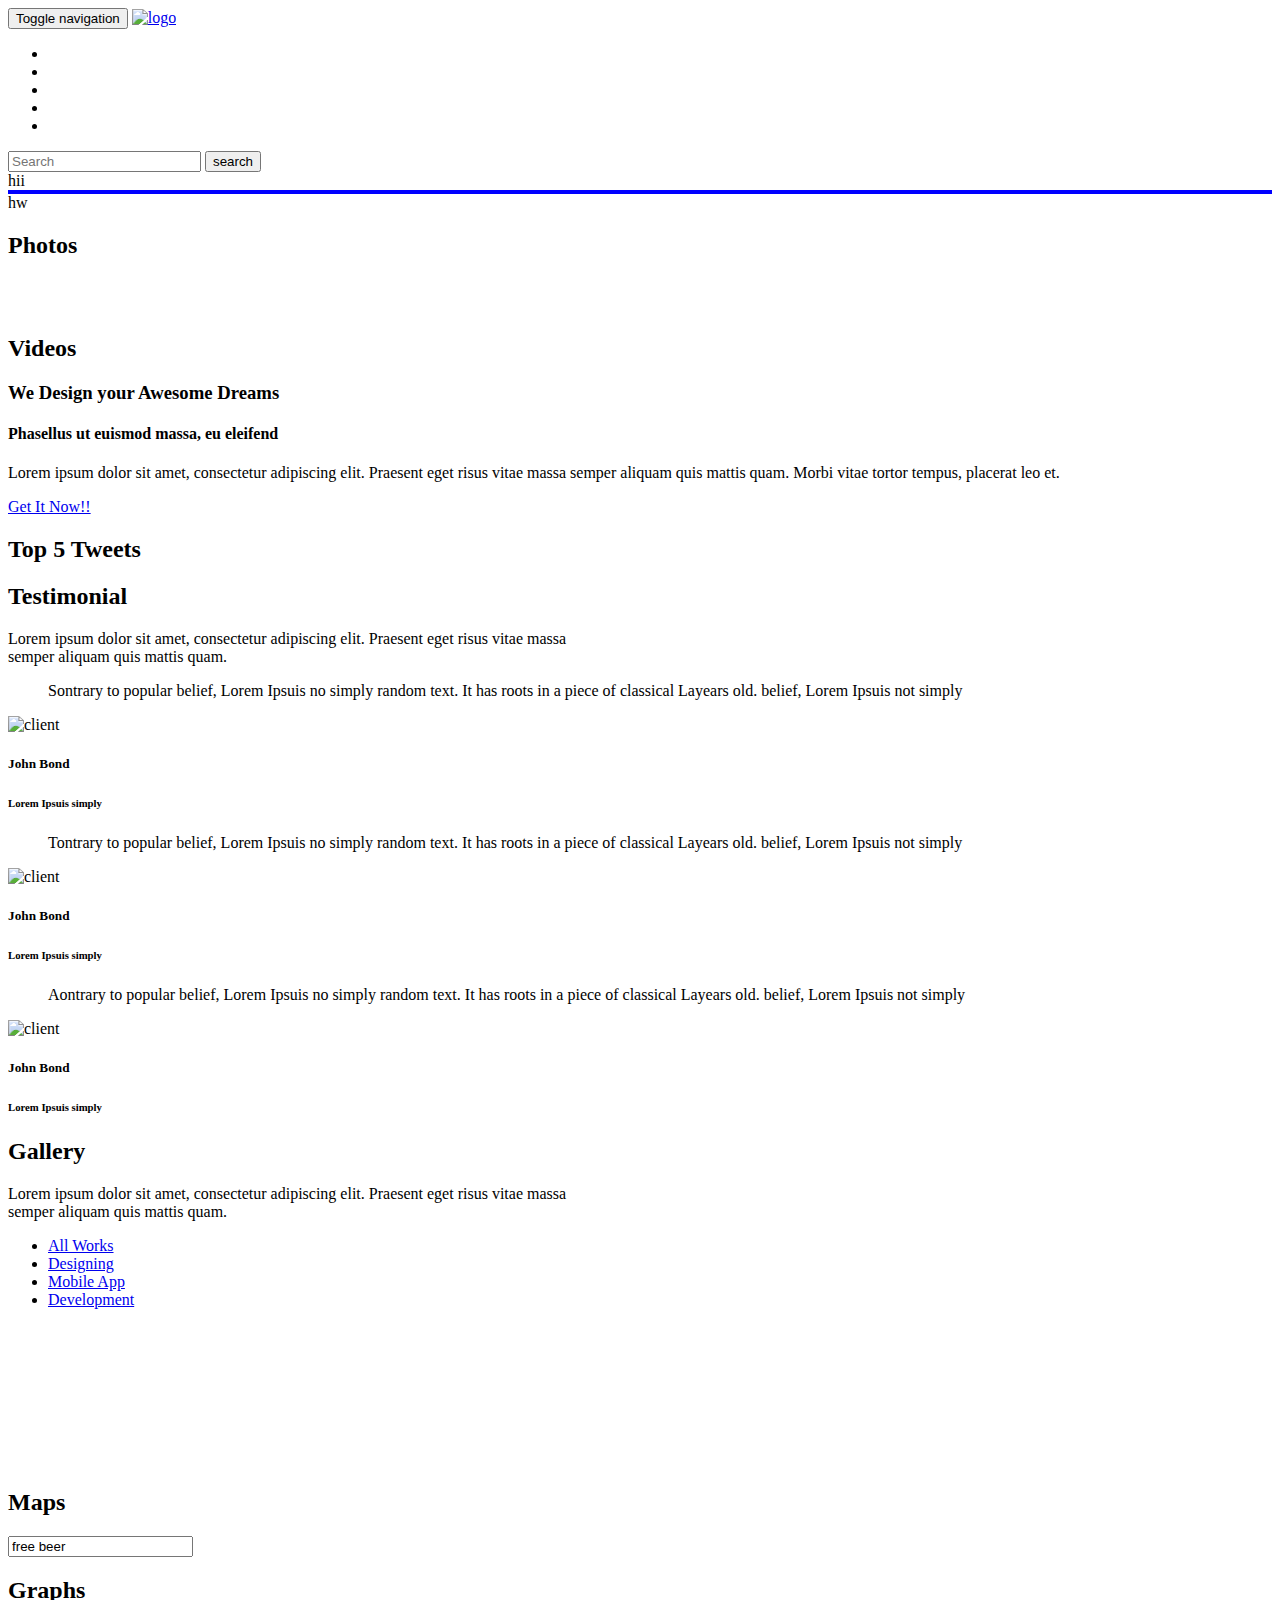
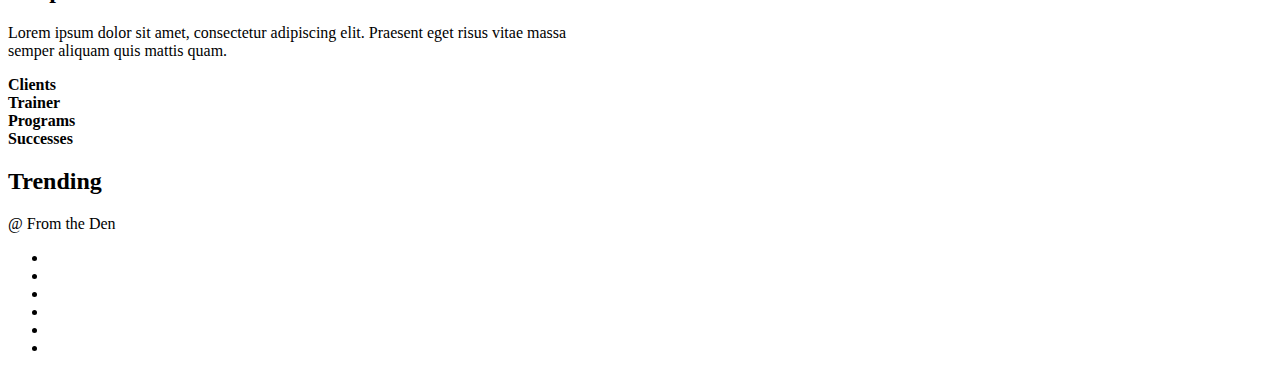
==== WebContent/index.html @ 1e772637 "stable 1" ====
<!DOCTYPE html>
<html lang="en">
<head>
    <meta charset="utf-8">
    <meta name="viewport" content="width=device-width, initial-scale=1.0">
    <meta name="description" content="">
    <meta name="author" content="webthemez">
    <title>Twitter Hash Tag</title>
	<!-- core CSS -->
    <link href="css/bootstrap.min.css" rel="stylesheet">
    <link href="css/font-awesome.min.css" rel="stylesheet">
    <link href="css/animate.min.css" rel="stylesheet"> 
    <link href="css/prettyPhoto.css" rel="stylesheet">
    <link href="css/styles.css" rel="stylesheet"> 
	
        <link rel="stylesheet" type="text/css" href="css/slider-style.css" />
        <link rel="stylesheet" type="text/css" href="css/slider-custom.css" />
		<script type="text/javascript" src="js/modernizr.custom.79639.js"></script>
<script src="//jashkenas.github.io/underscore/underscore-min.js"></script>
  <script src="//jashkenas.github.io/backbone/backbone-min.js"></script>
  <script src="//code.jquery.com/jquery-1.9.1.min.js"></script>
  <script src="//cdn.rawgit.com/MassRelevance/massrel-js/1.7.2/massrel.min.js"></script>
  <script type="text/javascript" src="https://maps.googleapis.com/maps/api/js?key="></script> 
  <script type="text/javascript" src="js/Home.js"></script>
<script type="text/javascript" src="js/jquery.js"></script>    
    <link rel="shortcut icon" href="images/ico/favicon.ico"> 
    <!-- <script>
    function initialize() {
      var mapOptions = {
        // US
        center: { lat: 34.397, lng: -100.644},
        zoom: 4
      };
      var map = new google.maps.Map(document.getElementById('map-canvas'), mapOptions);

      var markers = []
      function plotEntities(entities) {
        // remove entities that have already been plotted
        _.each(markers, function(marker) {
          marker.setMap(null);
        });
        
        _.each(entities, function(entity) {
          var coords = entity.coordinates;
            
          if(!coords) {
            return;
          }
          var marker = createMarker(entity.raw.text, coords);
          
          // save every marker so we can remove them later
          // when we plot another set of enitites
          markers.push(marker);      
        });
      }
      
      function createMarker(text, coords) {
        var point = new google.maps.LatLng(coords[0], coords[1]);
        var marker = new google.maps.Marker({
            position: point,
            map: map,
            title: text
        });
        return marker;
      }

      function mapBounds() {
        var bounds = map.getBounds();
        var sw = bounds.getSouthWest();
        var ne = bounds.getNorthEast();
        
        return [sw.lat(), sw.lng(), ne.lat(), ne.lng()];
      }
      
      var $form = $('form');
      var $q = $('#q');
      var client = new massrel.Search();
      
      var Query = Backbone.Model.extend({
        search: function(fn) {
          var bounds = this.get('bounds');
          var boundsValue = bounds ? bounds.join(' ') : '';
          client.fetch({
            q: this.get('q'),
            filters: {
              start: '-1d',
              finish: '0',
              bounds: boundsValue
            },
            views: {
              entities: {
                limit: 100,
                coordinates: true,
                sort: 'retweet_count desc'
              }
            }
          }, fn, function() {
            // error
          });
        }
      });

      var query = new Query();
      query.on('change', _.debounce(function(model, options) {
        query.search(function(results) {
          plotEntities(results.views.entities.data);
        });
        
        var bounds = query.get('bounds');
      }, 250));

      $form.submit(function(e) {
        query.set('q', $q.val());
        e.preventDefault();
      });
      
      google.maps.event.addListener(map, 'bounds_changed', function() {        
        query.set('bounds', mapBounds());
      });
      
      query.set('q', $q.val());
      query.set('bounds', mapBounds());
    }
    
    google.maps.event.addDomListener(window, 'load', initialize);
  </script> -->
</head> 

<body id="home">
    <header id="header">
        <nav id="main-nav" class="navbar navbar-default navbar-fixed-top" role="banner">
            <div class="container">
                <div class="navbar-header">
                    <button type="button" class="navbar-toggle" data-toggle="collapse" data-target=".navbar-collapse">
                        <span class="sr-only">Toggle navigation</span>
                        <span class="icon-bar"></span>
                        <span class="icon-bar"></span>
                        <span class="icon-bar"></span>
                    </button>
                    <a class="navbar-brand" href="index.html"><img src="images/logo.png" alt="logo" height="60" width="50"></a>
                </div>
				<div>
                <div class="collapse navbar-collapse navbar-right">
                    <ul class="nav navbar-nav">
                        <li class="scroll active"><a href="#home"><i class="fa fa-twitter"></i></a></li>  
                        <li class="scroll"><a href="#services"><i class="fa fa-camera-retro"></i></a></li>
                        <li class="scroll"><a href="#about"><i class="fa fa-video-camera"></i></a></li>
						<li class="scroll"><a href="#pricing"><i class="fa fa-map-marker"></i></a></li>
                        <li class="scroll"><a href="#contact-us"><i class="fa fa-line-chart"></i></a></li>                        
                    </ul>
                </div>
                <div id="tfheader collapse navbar-collapse navbar-right">
		        <input type="text" placeholder="Search" class="tftextinput" name="q" size="21" maxlength="120">
		        <input type="submit" onclick="searchTweets()" value="search" class="tfbutton">
	<div class="tfclear"></div>
	</div></div>
            </div><!--/.container-->
        </nav><!--/nav-->
    </header><!--/header-->

    <section class="demo-2">
				<div class="row">
				<div class="col-md-2">hii</div>
				<div class="col-md-8" id="data" style="border: 2px solid blue"></div>
				<div class="col-md-2">hw</div>
				</div>

				

    </section><!--/#main-slider-->

 <section id="services" >
        <div class="container">

            <div class="section-header">
                <h2 class="section-title wow fadeInDown">Photos</h2>
                            </div>

            <div class="row">
        
            <div class="portfolio-items">
                <div class="portfolio-item designing">
                    <div class="portfolio-item-inner">
                        <img class="img-responsive" src="images/portfolio/01.jpg" alt="">
                        <div class="portfolio-info"> 
                            <a class="preview" href="images/portfolio/01.jpg" rel="prettyPhoto"><i class="fa fa-search"></i></a>
                        </div>
                    </div>
                </div>
                
                <div class="portfolio-item designing">
                    <div class="portfolio-item-inner">
                        <img class="img-responsive" src="images/portfolio/01.jpg" alt="">
                        <div class="portfolio-info"> 
                            <a class="preview" href="images/portfolio/01.jpg" rel="prettyPhoto"><i class="fa fa-search"></i></a>
                        </div>
                    </div>
                </div>
            </div> 
            </div>  
        </div><!--/.container-->
    </section><!--/#services-->

  
 <section id="about">
        <div class="container">

            <div class="section-header">
                <h2 class="section-title wow fadeInDown">Videos</h2>
                            </div>

           </div>
    </section><!--/#about-->
<section id="hero-action-section" class="hero-action-section">
		<!-- .Container -->
		<div class="container ow-section">
			<h3 class="hero-action-subtitle">We Design your Awesome Dreams</h3>
			<h4 class="hero-action-title">Phasellus ut euismod massa, eu eleifend</h4>
			<p class="hero-action-description">Lorem ipsum dolor sit amet, consectetur adipiscing elit. Praesent eget risus vitae massa semper aliquam quis mattis quam. Morbi vitae tortor tempus, placerat leo et.
			</p>
			<p><a href="#" class="get-started">Get It Now!!</a></p>
		</div><!-- /.Container -->
	</section>
     <section id="our-team">
        <div class="container">
            <div class="section-header">
                <h2 class="section-title wow fadeInDown">
Top 5 Tweets
</h2>
            </div>
			
			 	
            

        </div>
    </section><!--/#our-team-->
   <section class="testimonial-area" id="testimonial">
			<div class="container">
				<div class="section-header">
                <h2 class="section-title wow fadeInDown">Testimonial</h2>
                <p class="wow fadeInDown">Lorem ipsum dolor sit amet, consectetur adipiscing elit. Praesent eget risus vitae massa <br> semper aliquam quis mattis quam.</p>
            </div>
				<div class="row">
					<div class="col-md-4">
						<div class="single-testimonial animate_fade_in" style="opacity: 1; right: 0px;">
							<div class="row">
								<div class="col-xs-12">
									<blockquote>Sontrary to popular belief, Lorem Ipsuis no simply random text. It has roots in a piece of classical Layears old. belief, Lorem Ipsuis not simply</blockquote>
								</div>
							</div>
							<div class="row">
								<div class="col-xs-3">
									<img src="images/pic1.jpg" alt="client">
								</div>
								<div class="col-xs-9 half-gutter">
									<h5>John Bond</h5>
									<h6>Lorem Ipsuis simply</h6>
								</div>
							</div>
						</div>
					</div>
					<div class="col-md-4">
						<div class="single-testimonial animate_fade_in" style="opacity: 1; right: 0px;">
							<div class="row">
								<div class="col-xs-12">
									<blockquote>Tontrary to popular belief, Lorem Ipsuis no simply random text. It has roots in a piece of classical Layears old. belief, Lorem Ipsuis not simply</blockquote>
								</div>
							</div>
							<div class="row">
								<div class="col-xs-3">
									<img src="images/pic2.jpg" alt="client">
								</div>
								<div class="col-xs-9 half-gutter">
									<h5>John Bond</h5>
									<h6>Lorem Ipsuis simply</h6>
								</div>
							</div>
						</div>
					</div>
					<div class="col-md-4">
						<div class="single-testimonial animate_fade_in" style="opacity: 1; right: 0px;">
							<div class="row">
								<div class="col-xs-12">
									<blockquote>Aontrary to popular belief, Lorem Ipsuis no simply random text. It has roots in a piece of classical Layears old. belief, Lorem Ipsuis not simply</blockquote>
								</div>
							</div>
							<div class="row">
								<div class="col-xs-3">
									<img src="images/pic1.jpg" alt="client">
								</div>
								<div class="col-xs-9 half-gutter">
									<h5>John Bond</h5>
									<h6>Lorem Ipsuis simply</h6>
								</div>
							</div>
						</div>
					</div>
				</div>
			</div>
		</section>
   
  <section id="portfolio">
        <div class="container">
            <div class="section-header">
                <h2 class="section-title wow fadeInDown">Gallery</h2>
                <p class="wow fadeInDown">Lorem ipsum dolor sit amet, consectetur adipiscing elit. Praesent eget risus vitae massa <br> semper aliquam quis mattis quam.</p>
            </div>

            <div class="text-center">
                <ul class="portfolio-filter">
                    <li><a class="active" href="#" data-filter="*">All Works</a></li>
                    <li><a href="#" data-filter=".designing">Designing</a></li>
                    <li><a href="#" data-filter=".mobile">Mobile App</a></li>
                    <li><a href="#" data-filter=".development">Development</a></li>
                </ul><!--/#portfolio-filter-->
            </div>

            <div class="portfolio-items">
                <div class="portfolio-item designing">
                    <div class="portfolio-item-inner">
                        <img class="img-responsive" src="images/portfolio/01.jpg" alt="">
                        <div class="portfolio-info"> 
                            <a class="preview" href="images/portfolio/01.jpg" rel="prettyPhoto"><i class="fa fa-search"></i></a>
                        </div>
                    </div>
                </div><!--/.portfolio-item-->

                <div class="portfolio-item mobile development">
                    <div class="portfolio-item-inner">
                        <img class="img-responsive" src="images/portfolio/02.jpg" alt="">
                        <div class="portfolio-info"> 
                            <a class="preview" href="images/portfolio/02.jpg" rel="prettyPhoto"><i class="fa fa-search"></i></a>
                        </div>
                    </div>
                </div><!--/.portfolio-item-->

                <div class="portfolio-item designing">
                    <div class="portfolio-item-inner">
                        <img class="img-responsive" src="images/portfolio/03.jpg" alt="">
                        <div class="portfolio-info"> 
                            <a class="preview" href="images/portfolio/03.jpg" rel="prettyPhoto"><i class="fa fa-search"></i></a>
                        </div>
                    </div>
                </div><!--/.portfolio-item-->

                <div class="portfolio-item mobile">
                    <div class="portfolio-item-inner">
                        <img class="img-responsive" src="images/portfolio/04.jpg" alt="">
                        <div class="portfolio-info"> 
                            <a class="preview" href="images/portfolio/04.jpg" rel="prettyPhoto"><i class="fa fa-search"></i></a>
                        </div>
                    </div>
                </div><!--/.portfolio-item-->

                <div class="portfolio-item designing development">
                    <div class="portfolio-item-inner">
                        <img class="img-responsive" src="images/portfolio/05.jpg" alt="">
                        <div class="portfolio-info"> 
                            <a class="preview" href="images/portfolio/05.jpg" rel="prettyPhoto"><i class="fa fa-search"></i></a>
                        </div>
                    </div>
                </div><!--/.portfolio-item-->

                <div class="portfolio-item mobile">
                    <div class="portfolio-item-inner">
                        <img class="img-responsive" src="images/portfolio/06.jpg" alt="">
                        <div class="portfolio-info"> 
                            <a class="preview" href="images/portfolio/06.jpg" rel="prettyPhoto"><i class="fa fa-search"></i></a>
                        </div>
                    </div>
                </div><!--/.portfolio-item-->

                <div class="portfolio-item designing development">
                    <div class="portfolio-item-inner">
                        <img class="img-responsive" src="images/portfolio/07.jpg" alt="">
                        <div class="portfolio-info"> 
                            <a class="preview" href="images/portfolio/07.jpg" rel="prettyPhoto"><i class="fa fa-search"></i></a>
                        </div>
                    </div>
                </div><!--/.portfolio-item-->

                <div class="portfolio-item mobile">
                    <div class="portfolio-item-inner">
                        <img class="img-responsive" src="images/portfolio/08.jpg" alt="">
                        <div class="portfolio-info"> 
                            <a class="preview" href="images/portfolio/08.jpg" rel="prettyPhoto"><i class="fa fa-search"></i></a>
                        </div>
                    </div>
                </div><!--/.portfolio-item-->
            </div>
        </div><!--/.container-->
    </section><!--/#portfolio-->

    <section id="pricing">
        <div class="container">
            <div class="section-header">
                <h2 class="section-title wow fadeInDown">Maps</h2>
                           </div>
<div id="map-canvas"></div>
  <form class="search">
    <input type="text" id="q" value="free beer">
  </form>
           
        </div>
    </section><!--/#pricing-->
   
   

    <section id="business-stats">
        <div class="container">
            <div class="section-header">
                <h2 class="section-title wow fadeInDown">Graphs</h2>
                <p class="wow fadeInDown">Lorem ipsum dolor sit amet, consectetur adipiscing elit. Praesent eget risus vitae massa <br> semper aliquam quis mattis quam.</p>
            </div>

            <div class="row text-center">
                <div class="col-md-3 col-sm-6 col-xs-12">
                    <div class="wow fadeInUp" data-wow-duration="400ms" data-wow-delay="0ms">
                        <div class="business-stats" data-digit="6850" data-duration="1000"></div>
                        <strong>Clients</strong>
                    </div>
                </div>
                <div class="col-md-3 col-sm-6 col-xs-12">
                    <div class="wow fadeInUp" data-wow-duration="400ms" data-wow-delay="100ms">
                        <div class="business-stats" data-digit="1465" data-duration="1000"></div>
                        <strong>Trainer</strong>
                    </div>
                </div>
                <div class="col-md-3 col-sm-6 col-xs-12">
                    <div class="wow fadeInUp" data-wow-duration="400ms" data-wow-delay="200ms">
                        <div class="business-stats" data-digit="4325" data-duration="1000"></div>
                        <strong>Programs</strong>
                    </div>
                </div>
                <div class="col-md-3 col-sm-6 col-xs-12">
                    <div class="wow fadeInUp" data-wow-duration="400ms" data-wow-delay="300ms">
                        <div class="business-stats" data-digit="2568" data-duration="1000"></div>
                        <strong>Successes</strong>
                    </div>
                </div>
            </div>
        </div>
    </section><!--/#business-stats-->

  
  <section id="contact-us">
        <div class="container">
            <div class="section-header">
                <h2 class="section-title wow fadeInDown">Trending</h2>
                            </div>
        </div>
  
        <div class="container">
            
        </div>   
   </section><!--/#bottom-->

    <footer id="footer">
        <div class="container">
            <div class="row">
                <div class="col-sm-6">
                   <p> @ From the Den</p>
             
                </div>
                <div class="col-sm-6">
                    <ul class="social-icons">
                        <li><a href="#"><i class="fa fa-facebook"></i></a></li>
                        <li><a href="#"><i class="fa fa-twitter"></i></a></li>
                        <li><a href="#"><i class="fa fa-google-plus"></i></a></li>
                        <li><a href="#"><i class="fa fa-linkedin"></i></a></li> 
                        <li><a href="#"><i class="fa fa-youtube"></i></a></li>
                        <li><a href="#"><i class="fa fa-github"></i></a></li>
                    </ul>
                </div>
            </div>
        </div>
    </footer><!--/#footer-->

    <script src="js/jquery.js"></script>
    <script src="js/bootstrap.min.js"></script> 
    <script src="js/mousescroll.js"></script>
    <script src="js/smoothscroll.js"></script>
    <script src="js/jquery.prettyPhoto.js"></script>
    <script src="js/jquery.isotope.min.js"></script>
    <script src="js/jquery.inview.min.js"></script>
    <script src="js/wow.min.js"></script>
	<script type="text/javascript" src="js/jquery.ba-cond.min.js"></script>
    <script type="text/javascript" src="js/jquery.slitslider.js"></script>
	<script type="text/javascript" src="js/slitslider-custom.js"></script>
 <script src="contact/jqBootstrapValidation.js"></script>
<!--  <script src="contact/contact_me.js"></script> -->
    <script src="js/custom-scripts.js"></script>
</body>
</html>
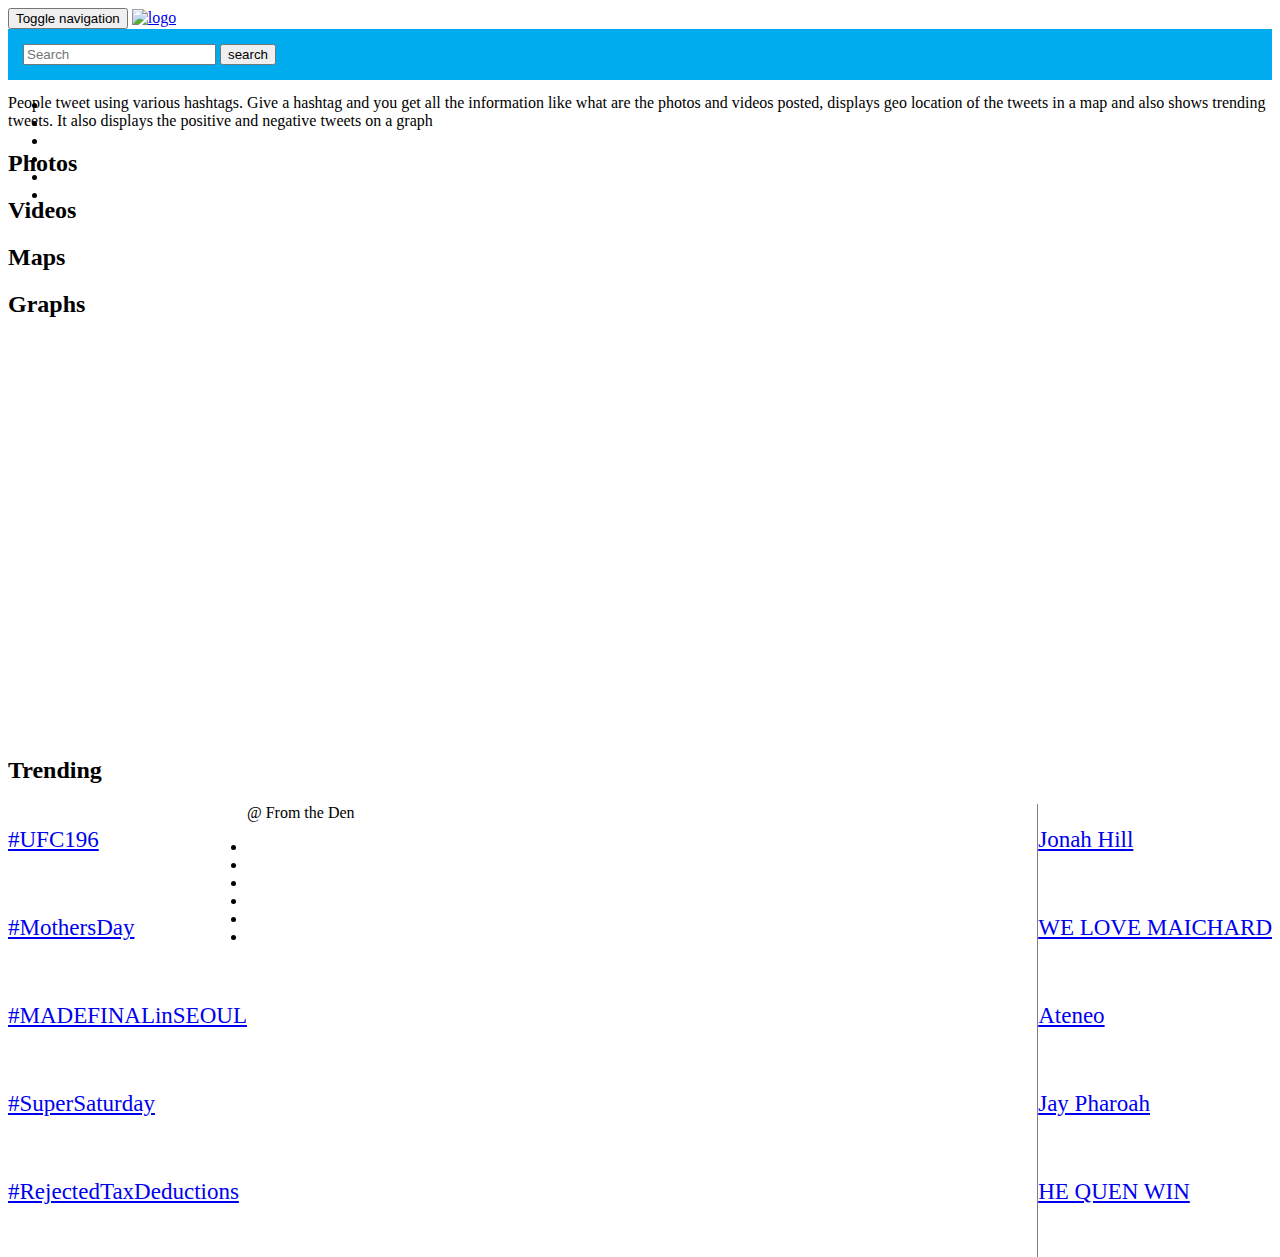
==== commit 329b7c66: "5.15 before replace" ====
--- a/WebContent/index.html
+++ b/WebContent/index.html
@@ -12,157 +12,77 @@
     <link href="css/animate.min.css" rel="stylesheet"> 
     <link href="css/prettyPhoto.css" rel="stylesheet">
     <link href="css/styles.css" rel="stylesheet"> 
-	
+     <script type="text/css" src="css/map.css"></script>  
+     <script src="js/jquery.js"></script>
+    <script src="js/bootstrap.min.js"></script> 
+    <script src="js/mousescroll.js"></script>
+    <script src="js/smoothscroll.js"></script>
+    <script src="js/jquery.prettyPhoto.js"></script>
+    <script src="js/jquery.isotope.min.js"></script>
+    <script src="js/jquery.inview.min.js"></script>
+    <script src="js/wow.min.js"></script>
+	<script type="text/javascript" src="js/jquery.ba-cond.min.js"></script>
+    <script type="text/javascript" src="js/jquery.slitslider.js"></script>
+	<script type="text/javascript" src="js/slitslider-custom.js"></script>
+ <script src="contact/jqBootstrapValidation.js"></script>
+<!--  <script src="contact/contact_me.js"></script> -->
+    <script src="js/custom-scripts.js"></script>
         <link rel="stylesheet" type="text/css" href="css/slider-style.css" />
         <link rel="stylesheet" type="text/css" href="css/slider-custom.css" />
 		<script type="text/javascript" src="js/modernizr.custom.79639.js"></script>
-<script src="//jashkenas.github.io/underscore/underscore-min.js"></script>
-  <script src="//jashkenas.github.io/backbone/backbone-min.js"></script>
-  <script src="//code.jquery.com/jquery-1.9.1.min.js"></script>
-  <script src="//cdn.rawgit.com/MassRelevance/massrel-js/1.7.2/massrel.min.js"></script>
-  <script type="text/javascript" src="https://maps.googleapis.com/maps/api/js?key="></script> 
   <script type="text/javascript" src="js/Home.js"></script>
-<script type="text/javascript" src="js/jquery.js"></script>    
+<script type="text/javascript" src="js/map.js"></script>
+<script type="text/javascript" src="js/jquery.mapple.js"></script>
+<script type="text/javascript" src="js/rapheal-min.js"></script>
+<script type="text/javascript" src="js/usstates.js"></script>
+<script type="text/javascript" src="js/jquery-float-min.js"></script>
+<script type="text/javascript" src="js/jquery-float-pie-min.js"></script>
     <link rel="shortcut icon" href="images/ico/favicon.ico"> 
-    <!-- <script>
-    function initialize() {
-      var mapOptions = {
-        // US
-        center: { lat: 34.397, lng: -100.644},
-        zoom: 4
-      };
-      var map = new google.maps.Map(document.getElementById('map-canvas'), mapOptions);
 
-      var markers = []
-      function plotEntities(entities) {
-        // remove entities that have already been plotted
-        _.each(markers, function(marker) {
-          marker.setMap(null);
-        });
-        
-        _.each(entities, function(entity) {
-          var coords = entity.coordinates;
-            
-          if(!coords) {
-            return;
-          }
-          var marker = createMarker(entity.raw.text, coords);
-          
-          // save every marker so we can remove them later
-          // when we plot another set of enitites
-          markers.push(marker);      
-        });
-      }
-      
-      function createMarker(text, coords) {
-        var point = new google.maps.LatLng(coords[0], coords[1]);
-        var marker = new google.maps.Marker({
-            position: point,
-            map: map,
-            title: text
-        });
-        return marker;
-      }
-
-      function mapBounds() {
-        var bounds = map.getBounds();
-        var sw = bounds.getSouthWest();
-        var ne = bounds.getNorthEast();
-        
-        return [sw.lat(), sw.lng(), ne.lat(), ne.lng()];
-      }
-      
-      var $form = $('form');
-      var $q = $('#q');
-      var client = new massrel.Search();
-      
-      var Query = Backbone.Model.extend({
-        search: function(fn) {
-          var bounds = this.get('bounds');
-          var boundsValue = bounds ? bounds.join(' ') : '';
-          client.fetch({
-            q: this.get('q'),
-            filters: {
-              start: '-1d',
-              finish: '0',
-              bounds: boundsValue
-            },
-            views: {
-              entities: {
-                limit: 100,
-                coordinates: true,
-                sort: 'retweet_count desc'
-              }
-            }
-          }, fn, function() {
-            // error
-          });
-        }
-      });
-
-      var query = new Query();
-      query.on('change', _.debounce(function(model, options) {
-        query.search(function(results) {
-          plotEntities(results.views.entities.data);
-        });
-        
-        var bounds = query.get('bounds');
-      }, 250));
-
-      $form.submit(function(e) {
-        query.set('q', $q.val());
-        e.preventDefault();
-      });
-      
-      google.maps.event.addListener(map, 'bounds_changed', function() {        
-        query.set('bounds', mapBounds());
-      });
-      
-      query.set('q', $q.val());
-      query.set('bounds', mapBounds());
-    }
-    
-    google.maps.event.addDomListener(window, 'load', initialize);
-  </script> -->
 </head> 
 
 <body id="home">
     <header id="header">
-        <nav id="main-nav" class="navbar navbar-default navbar-fixed-top" role="banner">
+        <nav id="main-nav" class="navbar navbar-default navbar-fixed-top" style="height:70px"role="banner">
             <div class="container">
-                <div class="navbar-header">
+                <div class="navbar-header col-md-3">
                     <button type="button" class="navbar-toggle" data-toggle="collapse" data-target=".navbar-collapse">
                         <span class="sr-only">Toggle navigation</span>
                         <span class="icon-bar"></span>
                         <span class="icon-bar"></span>
                         <span class="icon-bar"></span>
                     </button>
-                    <a class="navbar-brand" href="index.html"><img src="images/logo.png" alt="logo" height="60" width="50"></a>
+                    <a class="navbar-brand" href="index.html"><img src="images/logo.png" alt="logo" height="40" width="90"></a>
                 </div>
-				<div>
-                <div class="collapse navbar-collapse navbar-right">
-                    <ul class="nav navbar-nav">
-                        <li class="scroll active"><a href="#home"><i class="fa fa-twitter"></i></a></li>  
-                        <li class="scroll"><a href="#services"><i class="fa fa-camera-retro"></i></a></li>
-                        <li class="scroll"><a href="#about"><i class="fa fa-video-camera"></i></a></li>
-						<li class="scroll"><a href="#pricing"><i class="fa fa-map-marker"></i></a></li>
-                        <li class="scroll"><a href="#contact-us"><i class="fa fa-line-chart"></i></a></li>                        
-                    </ul>
-                </div>
-                <div id="tfheader collapse navbar-collapse navbar-right">
+				<div class="col-md-9">
+				     <div id="tfheader" class="   navbar-left " style="padding:15px; background-color: #00aced" >
 		        <input type="text" placeholder="Search" class="tftextinput" name="q" size="21" maxlength="120">
 		        <input type="submit" onclick="searchTweets()" value="search" class="tfbutton">
 	<div class="tfclear"></div>
-	</div></div>
+	</div>
+                <div class="collapse navbar-collapse navbar-right">
+                    <ul class="nav navbar-nav">
+                        <li class="scroll active"><a href="#home"><span class="fa fa-twitter fa-2x" ></span></a></li>  
+                        <li class="scroll"><a href="#services"><span class="fa fa-camera-retro fa-2x"></span></a></li>
+                        <li class="scroll"><a href="#about"><span class="fa fa-video-camera fa-2x"></span></a></li>
+						<li class="scroll"><a href="#pricing"><span class="fa fa-map-marker fa-2x"></span></a></li>
+						 <li class="scroll"><a href="#portfolio"><span class="fa fa-pie-chart fa-2x"></span></a></li>
+                        <li class="scroll"><a href="#contact-us"><span class="fa fa-line-chart fa-2x"></span></a></li>                        
+                    </ul>
+                </div>
+           </div>
             </div><!--/.container-->
         </nav><!--/nav-->
     </header><!--/header-->
 
     <section class="demo-2">
+    <div><p>People tweet using various hashtags. Give a hashtag and you get all the information like 
+    what are the photos and videos posted, displays geo location of the tweets in a map and also shows 
+    trending tweets. It also displays the positive and negative tweets on a graph</p></div>
 				<div class="row">
-				<div class="col-md-2">hii</div>
-				<div class="col-md-8" id="data" style="border: 2px solid blue"></div>
-				<div class="col-md-2">hw</div>
+				<div class="col-md-2"></div>
+				<div class="col-md-8" id="data" style="border-left:    1px solid  #00aced;border-right:    1px solid  #00aced"></div>
+				<div class="col-md-2"></div>
 				</div>
 
 				
@@ -170,33 +90,13 @@
     </section><!--/#main-slider-->
 
  <section id="services" >
-        <div class="container">
+        <div  class="container">
 
             <div class="section-header">
                 <h2 class="section-title wow fadeInDown">Photos</h2>
                             </div>
 
-            <div class="row">
-        
-            <div class="portfolio-items">
-                <div class="portfolio-item designing">
-                    <div class="portfolio-item-inner">
-                        <img class="img-responsive" src="images/portfolio/01.jpg" alt="">
-                        <div class="portfolio-info"> 
-                            <a class="preview" href="images/portfolio/01.jpg" rel="prettyPhoto"><i class="fa fa-search"></i></a>
-                        </div>
-                    </div>
-                </div>
-                
-                <div class="portfolio-item designing">
-                    <div class="portfolio-item-inner">
-                        <img class="img-responsive" src="images/portfolio/01.jpg" alt="">
-                        <div class="portfolio-info"> 
-                            <a class="preview" href="images/portfolio/01.jpg" rel="prettyPhoto"><i class="fa fa-search"></i></a>
-                        </div>
-                    </div>
-                </div>
-            </div> 
+            <div id="photos" class="row">
             </div>  
         </div><!--/.container-->
     </section><!--/#services-->
@@ -204,243 +104,36 @@
   
  <section id="about">
         <div class="container">
-
             <div class="section-header">
-                <h2 class="section-title wow fadeInDown">Videos</h2>
+                <h2 class="section-title wow fadeInDown colr">Videos</h2>
                             </div>
 
            </div>
     </section><!--/#about-->
-<section id="hero-action-section" class="hero-action-section">
-		<!-- .Container -->
-		<div class="container ow-section">
-			<h3 class="hero-action-subtitle">We Design your Awesome Dreams</h3>
-			<h4 class="hero-action-title">Phasellus ut euismod massa, eu eleifend</h4>
-			<p class="hero-action-description">Lorem ipsum dolor sit amet, consectetur adipiscing elit. Praesent eget risus vitae massa semper aliquam quis mattis quam. Morbi vitae tortor tempus, placerat leo et.
-			</p>
-			<p><a href="#" class="get-started">Get It Now!!</a></p>
-		</div><!-- /.Container -->
-	</section>
-     <section id="our-team">
-        <div class="container">
-            <div class="section-header">
-                <h2 class="section-title wow fadeInDown">
-Top 5 Tweets
-</h2>
-            </div>
-			
-			 	
-            
 
-        </div>
-    </section><!--/#our-team-->
-   <section class="testimonial-area" id="testimonial">
-			<div class="container">
-				<div class="section-header">
-                <h2 class="section-title wow fadeInDown">Testimonial</h2>
-                <p class="wow fadeInDown">Lorem ipsum dolor sit amet, consectetur adipiscing elit. Praesent eget risus vitae massa <br> semper aliquam quis mattis quam.</p>
-            </div>
-				<div class="row">
-					<div class="col-md-4">
-						<div class="single-testimonial animate_fade_in" style="opacity: 1; right: 0px;">
-							<div class="row">
-								<div class="col-xs-12">
-									<blockquote>Sontrary to popular belief, Lorem Ipsuis no simply random text. It has roots in a piece of classical Layears old. belief, Lorem Ipsuis not simply</blockquote>
-								</div>
-							</div>
-							<div class="row">
-								<div class="col-xs-3">
-									<img src="images/pic1.jpg" alt="client">
-								</div>
-								<div class="col-xs-9 half-gutter">
-									<h5>John Bond</h5>
-									<h6>Lorem Ipsuis simply</h6>
-								</div>
-							</div>
-						</div>
-					</div>
-					<div class="col-md-4">
-						<div class="single-testimonial animate_fade_in" style="opacity: 1; right: 0px;">
-							<div class="row">
-								<div class="col-xs-12">
-									<blockquote>Tontrary to popular belief, Lorem Ipsuis no simply random text. It has roots in a piece of classical Layears old. belief, Lorem Ipsuis not simply</blockquote>
-								</div>
-							</div>
-							<div class="row">
-								<div class="col-xs-3">
-									<img src="images/pic2.jpg" alt="client">
-								</div>
-								<div class="col-xs-9 half-gutter">
-									<h5>John Bond</h5>
-									<h6>Lorem Ipsuis simply</h6>
-								</div>
-							</div>
-						</div>
-					</div>
-					<div class="col-md-4">
-						<div class="single-testimonial animate_fade_in" style="opacity: 1; right: 0px;">
-							<div class="row">
-								<div class="col-xs-12">
-									<blockquote>Aontrary to popular belief, Lorem Ipsuis no simply random text. It has roots in a piece of classical Layears old. belief, Lorem Ipsuis not simply</blockquote>
-								</div>
-							</div>
-							<div class="row">
-								<div class="col-xs-3">
-									<img src="images/pic1.jpg" alt="client">
-								</div>
-								<div class="col-xs-9 half-gutter">
-									<h5>John Bond</h5>
-									<h6>Lorem Ipsuis simply</h6>
-								</div>
-							</div>
-						</div>
-					</div>
-				</div>
-			</div>
-		</section>
-   
-  <section id="portfolio">
-        <div class="container">
-            <div class="section-header">
-                <h2 class="section-title wow fadeInDown">Gallery</h2>
-                <p class="wow fadeInDown">Lorem ipsum dolor sit amet, consectetur adipiscing elit. Praesent eget risus vitae massa <br> semper aliquam quis mattis quam.</p>
-            </div>
-
-            <div class="text-center">
-                <ul class="portfolio-filter">
-                    <li><a class="active" href="#" data-filter="*">All Works</a></li>
-                    <li><a href="#" data-filter=".designing">Designing</a></li>
-                    <li><a href="#" data-filter=".mobile">Mobile App</a></li>
-                    <li><a href="#" data-filter=".development">Development</a></li>
-                </ul><!--/#portfolio-filter-->
-            </div>
-
-            <div class="portfolio-items">
-                <div class="portfolio-item designing">
-                    <div class="portfolio-item-inner">
-                        <img class="img-responsive" src="images/portfolio/01.jpg" alt="">
-                        <div class="portfolio-info"> 
-                            <a class="preview" href="images/portfolio/01.jpg" rel="prettyPhoto"><i class="fa fa-search"></i></a>
-                        </div>
-                    </div>
-                </div><!--/.portfolio-item-->
-
-                <div class="portfolio-item mobile development">
-                    <div class="portfolio-item-inner">
-                        <img class="img-responsive" src="images/portfolio/02.jpg" alt="">
-                        <div class="portfolio-info"> 
-                            <a class="preview" href="images/portfolio/02.jpg" rel="prettyPhoto"><i class="fa fa-search"></i></a>
-                        </div>
-                    </div>
-                </div><!--/.portfolio-item-->
-
-                <div class="portfolio-item designing">
-                    <div class="portfolio-item-inner">
-                        <img class="img-responsive" src="images/portfolio/03.jpg" alt="">
-                        <div class="portfolio-info"> 
-                            <a class="preview" href="images/portfolio/03.jpg" rel="prettyPhoto"><i class="fa fa-search"></i></a>
-                        </div>
-                    </div>
-                </div><!--/.portfolio-item-->
-
-                <div class="portfolio-item mobile">
-                    <div class="portfolio-item-inner">
-                        <img class="img-responsive" src="images/portfolio/04.jpg" alt="">
-                        <div class="portfolio-info"> 
-                            <a class="preview" href="images/portfolio/04.jpg" rel="prettyPhoto"><i class="fa fa-search"></i></a>
-                        </div>
-                    </div>
-                </div><!--/.portfolio-item-->
-
-                <div class="portfolio-item designing development">
-                    <div class="portfolio-item-inner">
-                        <img class="img-responsive" src="images/portfolio/05.jpg" alt="">
-                        <div class="portfolio-info"> 
-                            <a class="preview" href="images/portfolio/05.jpg" rel="prettyPhoto"><i class="fa fa-search"></i></a>
-                        </div>
-                    </div>
-                </div><!--/.portfolio-item-->
-
-                <div class="portfolio-item mobile">
-                    <div class="portfolio-item-inner">
-                        <img class="img-responsive" src="images/portfolio/06.jpg" alt="">
-                        <div class="portfolio-info"> 
-                            <a class="preview" href="images/portfolio/06.jpg" rel="prettyPhoto"><i class="fa fa-search"></i></a>
-                        </div>
-                    </div>
-                </div><!--/.portfolio-item-->
-
-                <div class="portfolio-item designing development">
-                    <div class="portfolio-item-inner">
-                        <img class="img-responsive" src="images/portfolio/07.jpg" alt="">
-                        <div class="portfolio-info"> 
-                            <a class="preview" href="images/portfolio/07.jpg" rel="prettyPhoto"><i class="fa fa-search"></i></a>
-                        </div>
-                    </div>
-                </div><!--/.portfolio-item-->
-
-                <div class="portfolio-item mobile">
-                    <div class="portfolio-item-inner">
-                        <img class="img-responsive" src="images/portfolio/08.jpg" alt="">
-                        <div class="portfolio-info"> 
-                            <a class="preview" href="images/portfolio/08.jpg" rel="prettyPhoto"><i class="fa fa-search"></i></a>
-                        </div>
-                    </div>
-                </div><!--/.portfolio-item-->
-            </div>
-        </div><!--/.container-->
-    </section><!--/#portfolio-->
 
     <section id="pricing">
-        <div class="container">
-            <div class="section-header">
-                <h2 class="section-title wow fadeInDown">Maps</h2>
-                           </div>
-<div id="map-canvas"></div>
-  <form class="search">
-    <input type="text" id="q" value="free beer">
-  </form>
-           
-        </div>
+    <div class="container"  >
+	<div class="section-header">
+                <h2 class="section-title wow fadeInDown colr">Maps</h2>
+                            </div>
+<div class="col-md-2"></div>
+		<div class="mapcontainer col-md-8">
+			<div id="includedContent" class="map">
+			</div>
+		</div>
+		<div class="col-md-2"></div>
+		</div>
     </section><!--/#pricing-->
    
-   
-
-    <section id="business-stats">
+     <section id="portfolio">
         <div class="container">
             <div class="section-header">
                 <h2 class="section-title wow fadeInDown">Graphs</h2>
-                <p class="wow fadeInDown">Lorem ipsum dolor sit amet, consectetur adipiscing elit. Praesent eget risus vitae massa <br> semper aliquam quis mattis quam.</p>
-            </div>
-
-            <div class="row text-center">
-                <div class="col-md-3 col-sm-6 col-xs-12">
-                    <div class="wow fadeInUp" data-wow-duration="400ms" data-wow-delay="0ms">
-                        <div class="business-stats" data-digit="6850" data-duration="1000"></div>
-                        <strong>Clients</strong>
-                    </div>
-                </div>
-                <div class="col-md-3 col-sm-6 col-xs-12">
-                    <div class="wow fadeInUp" data-wow-duration="400ms" data-wow-delay="100ms">
-                        <div class="business-stats" data-digit="1465" data-duration="1000"></div>
-                        <strong>Trainer</strong>
-                    </div>
-                </div>
-                <div class="col-md-3 col-sm-6 col-xs-12">
-                    <div class="wow fadeInUp" data-wow-duration="400ms" data-wow-delay="200ms">
-                        <div class="business-stats" data-digit="4325" data-duration="1000"></div>
-                        <strong>Programs</strong>
-                    </div>
-                </div>
-                <div class="col-md-3 col-sm-6 col-xs-12">
-                    <div class="wow fadeInUp" data-wow-duration="400ms" data-wow-delay="300ms">
-                        <div class="business-stats" data-digit="2568" data-duration="1000"></div>
-                        <strong>Successes</strong>
-                    </div>
-                </div>
-            </div>
-        </div>
-    </section><!--/#business-stats-->
+                            </div>
+<div id="placeholder" style="width:500px;height:400px;"></div>
+        </div><!--/.container-->
+    </section>
 
   
   <section id="contact-us">
@@ -448,9 +141,25 @@
             <div class="section-header">
                 <h2 class="section-title wow fadeInDown">Trending</h2>
                             </div>
-        </div>
+                            
+           <div class="col-md-6" style="float: left;">
+           <p style="font-size: 23px"><a href="https://twitter.com/hashtag/UFC196?src=tren">#UFC196</a></p><p style="font-size: 13px; color:#FFF" >880K Tweets</p>
+           <p style="font-size: 23px"><a href="https://twitter.com/hashtag/MothersDay?src=tren">#MothersDay</a></p><p style="font-size: 13px; color:#FFF">67.2K Tweets</p>
+           <p style="font-size: 23px"><a href="https://twitter.com/hashtag/MADEFINALinSEOUL?src=tren">#MADEFINALinSEOUL</a></p><p style="font-size: 13px; color:#FFF">119K Tweets</p>
+           <p style="font-size:23px"><a href="https://twitter.com/hashtag/SuperSaturday?src=tren">#SuperSaturday</a></p><p style="font-size: 13px; color:#FFF">240K Tweets</p>
+           <p style="font-size:23px"><a href="https://twitter.com/hashtag/RejectedTaxDeductions?src=tren">#RejectedTaxDeductions</a></p><p style="font-size: 13px; color:#FFF">Trending for 5 hours now</p>
+           </div>
+           <div class="col-md-6" style="float: Right; border-left: 1px solid gray;">
+           <p style="font-size: 23px"><a href="https://twitter.com/search?q=%22Jonah%20Hill%22&src=tren">Jonah Hill</a></p><p style="font-size: 13px; color:#FFF">Trending for 5 hours now</p>
+           <p style="font-size: 23px"><a href="https://twitter.com/search?q=%22WE%20LOVE%20MAICHARD%22&src=tren">WE LOVE MAICHARD</a></p><p style="font-size: 13px; color:#FFF">74.7K Tweets</p>
+           <p style="font-size: 23px"><a href="https://twitter.com/search?q=Ateneo&src=tren">Ateneo</a></p><p style="font-size: 13px; color:#FFF">28.6K Tweets</p>
+           <p style="font-size: 23px"><a href="https://twitter.com/search?q=%22Jay%20Pharoah%22&src=tren">Jay Pharoah</a></p><p style="font-size: 13px; color:#FFF">Trending for 5 hours now</p>
+           <p style="font-size: 23px"><a href="https://twitter.com/search?q=%22HE%20QUEN%20WIN%22&src=tren">HE QUEN WIN</a></p><p style="font-size: 13px; color:#FFF">423K</p>
+           
+           </div>
+       
   
-        <div class="container">
+ 
             
         </div>   
    </section><!--/#bottom-->
@@ -476,19 +185,6 @@
         </div>
     </footer><!--/#footer-->
 
-    <script src="js/jquery.js"></script>
-    <script src="js/bootstrap.min.js"></script> 
-    <script src="js/mousescroll.js"></script>
-    <script src="js/smoothscroll.js"></script>
-    <script src="js/jquery.prettyPhoto.js"></script>
-    <script src="js/jquery.isotope.min.js"></script>
-    <script src="js/jquery.inview.min.js"></script>
-    <script src="js/wow.min.js"></script>
-	<script type="text/javascript" src="js/jquery.ba-cond.min.js"></script>
-    <script type="text/javascript" src="js/jquery.slitslider.js"></script>
-	<script type="text/javascript" src="js/slitslider-custom.js"></script>
- <script src="contact/jqBootstrapValidation.js"></script>
-<!--  <script src="contact/contact_me.js"></script> -->
-    <script src="js/custom-scripts.js"></script>
+   
 </body>
 </html>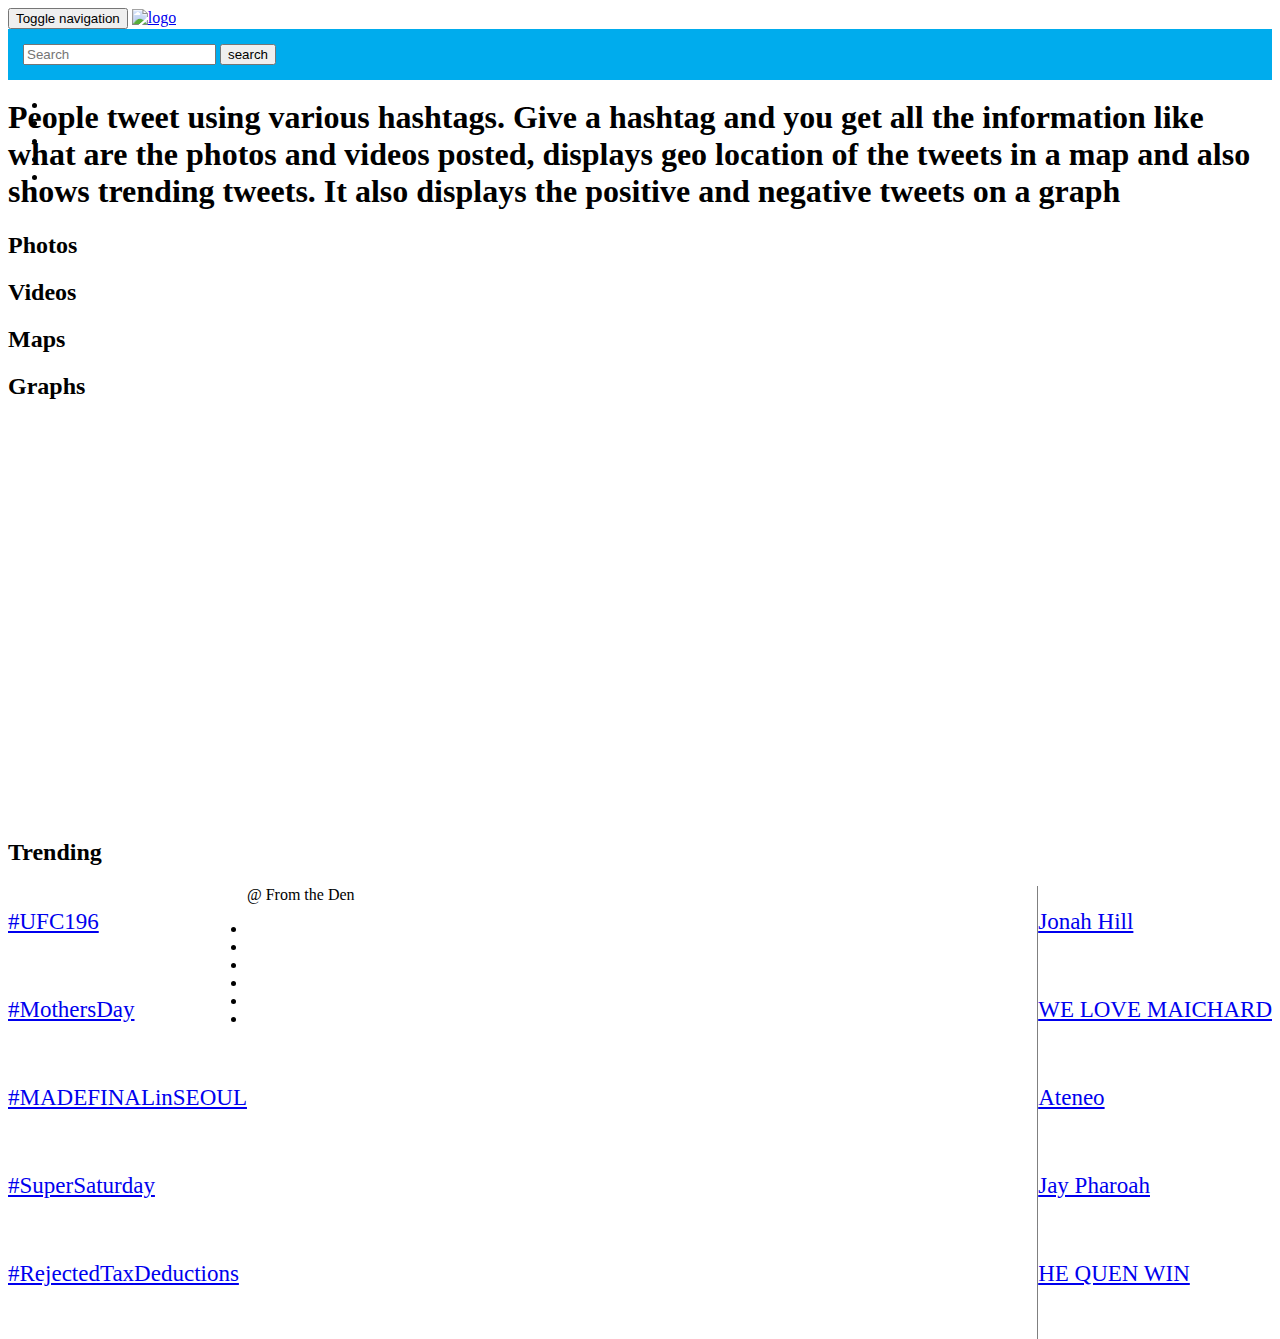
==== commit 12dc6f38: "stable at 9:30" ====
--- a/WebContent/index.html
+++ b/WebContent/index.html
@@ -56,7 +56,7 @@
                 </div>
 				<div class="col-md-9">
 				     <div id="tfheader" class="   navbar-left " style="padding:15px; background-color: #00aced" >
-		        <input type="text" placeholder="Search" class="tftextinput" name="q" size="21" maxlength="120">
+		        <input id="text" type="text" placeholder="Search" class="tftextinput" name="q" size="21" maxlength="120">
 		        <input type="submit" onclick="searchTweets()" value="search" class="tfbutton">
 	<div class="tfclear"></div>
 	</div>
@@ -64,7 +64,7 @@
                     <ul class="nav navbar-nav">
                         <li class="scroll active"><a href="#home"><span class="fa fa-twitter fa-2x" ></span></a></li>  
                         <li class="scroll"><a href="#services"><span class="fa fa-camera-retro fa-2x"></span></a></li>
-                        <li class="scroll"><a href="#about"><span class="fa fa-video-camera fa-2x"></span></a></li>
+                        <!-- <li class="scroll"><a href="#about"><span class="fa fa-video-camera fa-2x"></span></a></li> -->
 						<li class="scroll"><a href="#pricing"><span class="fa fa-map-marker fa-2x"></span></a></li>
 						 <li class="scroll"><a href="#portfolio"><span class="fa fa-pie-chart fa-2x"></span></a></li>
                         <li class="scroll"><a href="#contact-us"><span class="fa fa-line-chart fa-2x"></span></a></li>                        
@@ -76,14 +76,21 @@
     </header><!--/header-->
 
     <section class="demo-2">
-    <div><p>People tweet using various hashtags. Give a hashtag and you get all the information like 
+    <div id="about" class="row">
+    <div class="col-md-2"></div>
+    <div class="col-md-8">
+    <h1 class="colr">People tweet using various hashtags. Give a hashtag and you get all the information like 
     what are the photos and videos posted, displays geo location of the tweets in a map and also shows 
-    trending tweets. It also displays the positive and negative tweets on a graph</p></div>
-				<div class="row">
-				<div class="col-md-2"></div>
-				<div class="col-md-8" id="data" style="border-left:    1px solid  #00aced;border-right:    1px solid  #00aced"></div>
-				<div class="col-md-2"></div>
-				</div>
+    trending tweets. It also displays the positive and negative tweets on a graph</h1>
+    </div>
+    <div class="col-md-2"></div>
+    
+    </div>
+	<div class="row">
+	<div class="col-md-2"></div>
+	<div class="col-md-8" id="data" style="border-left:    1px solid  #00aced;border-right:    1px solid  #00aced"></div>
+	<div class="col-md-2"></div>
+	</div>
 
 				
 
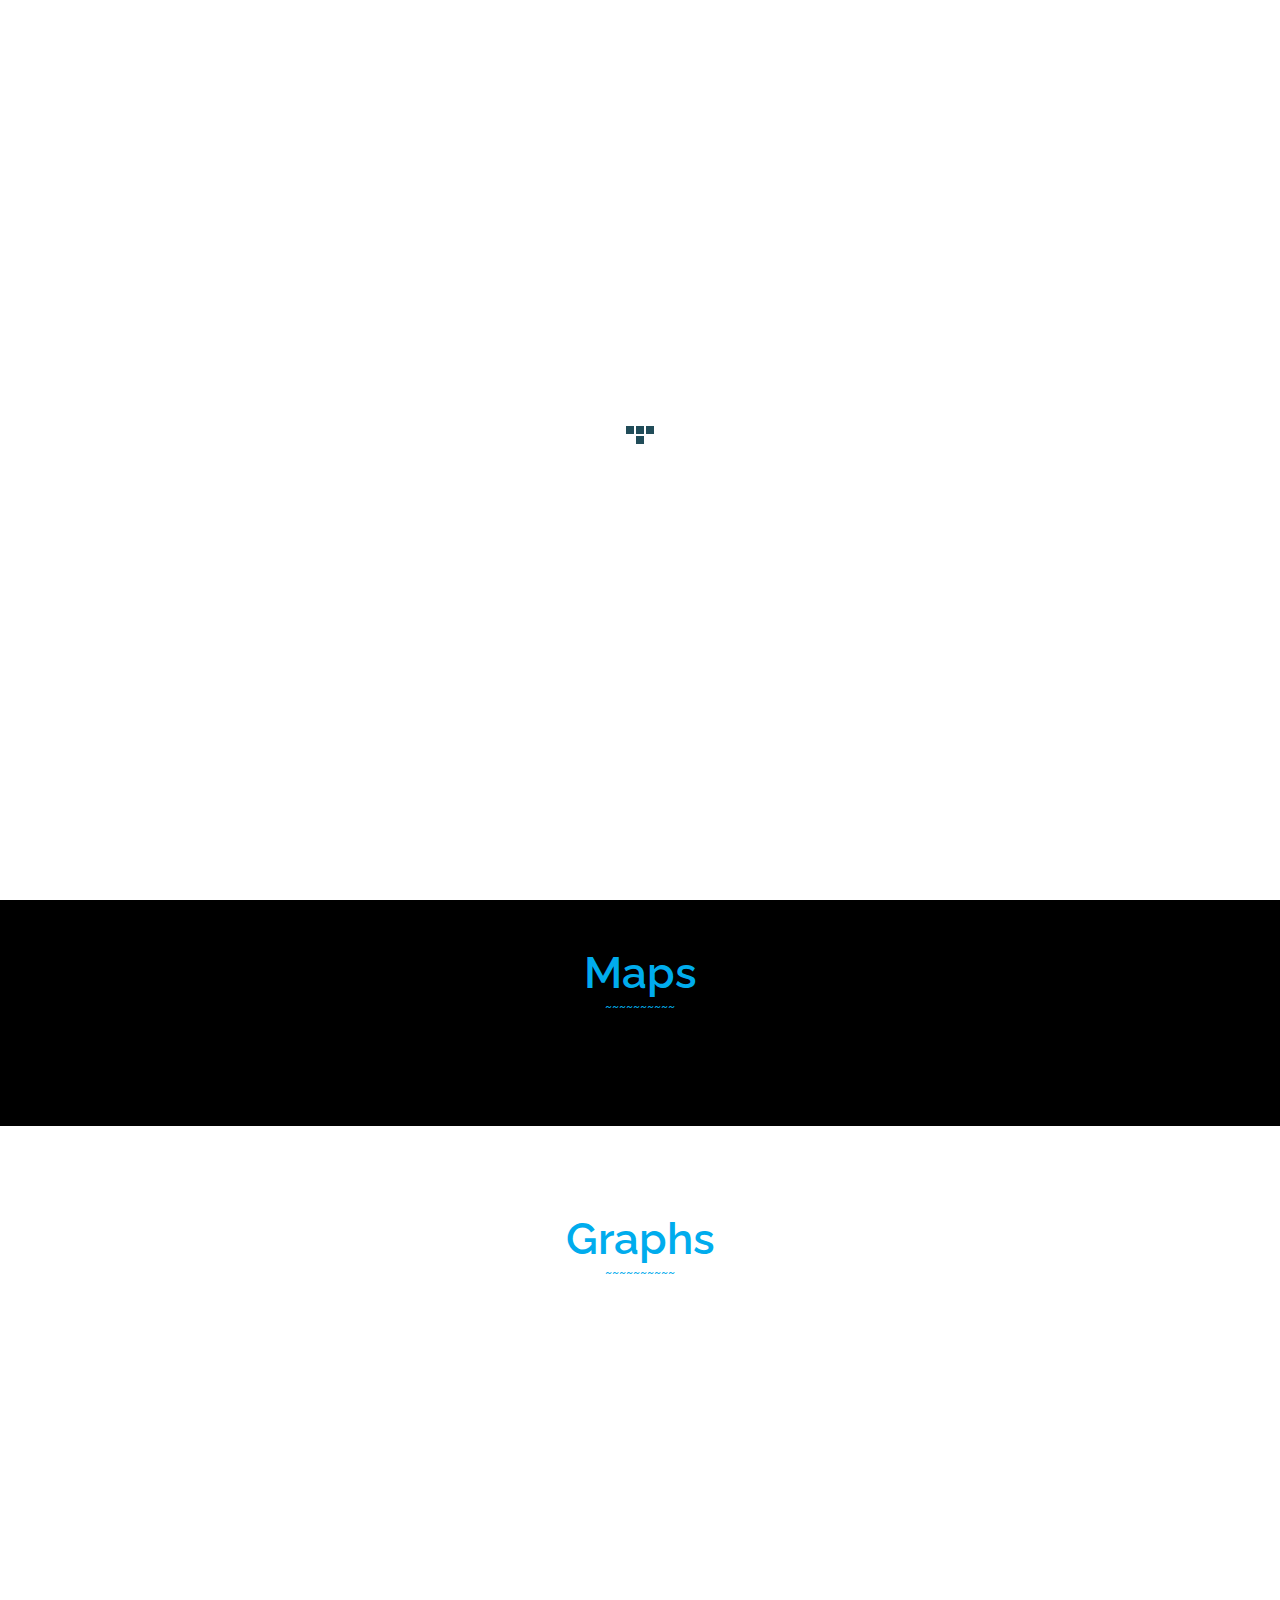
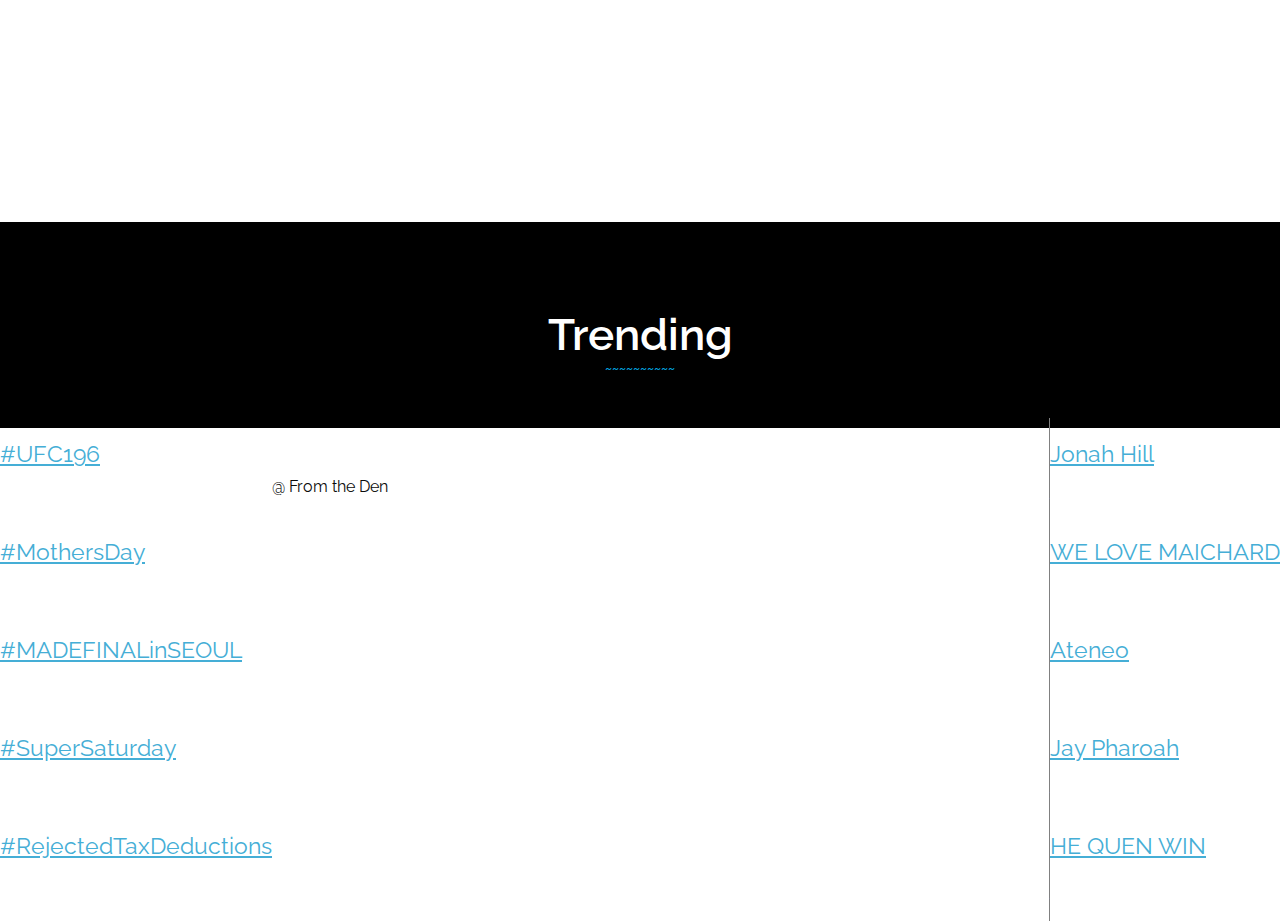
==== commit 9fa62104: "stable by 11:06" ====
--- a/WebContent/index.html
+++ b/WebContent/index.html
@@ -33,6 +33,7 @@
   <script type="text/javascript" src="js/Home.js"></script>
 <script type="text/javascript" src="js/map.js"></script>
 <script type="text/javascript" src="js/jquery.mapple.js"></script>
+<script src="js/custom.js"></script>
 <script type="text/javascript" src="js/rapheal-min.js"></script>
 <script type="text/javascript" src="js/usstates.js"></script>
 <script type="text/javascript" src="js/jquery-float-min.js"></script>
@@ -42,6 +43,7 @@
 </head> 
 
 <body id="home">
+
     <header id="header">
         <nav id="main-nav" class="navbar navbar-default navbar-fixed-top" style="height:70px"role="banner">
             <div class="container">
@@ -74,12 +76,15 @@
             </div><!--/.container-->
         </nav><!--/nav-->
     </header><!--/header-->
+<div id="preloader">
+<div id="status"></div>
+</div>
 
     <section class="demo-2">
     <div id="about" class="row">
     <div class="col-md-2"></div>
     <div class="col-md-8">
-    <h1 class="colr">People tweet using various hashtags. Give a hashtag and you get all the information like 
+    <h1 class="colr" align="justify">People tweet using various hashtags. Give a hashtag and you get all the information like 
     what are the photos and videos posted, displays geo location of the tweets in a map and also shows 
     trending tweets. It also displays the positive and negative tweets on a graph</h1>
     </div>
@@ -100,24 +105,22 @@
         <div  class="container">
 
             <div class="section-header">
-                <h2 class="section-title wow fadeInDown">Photos</h2>
-                            </div>
-
-            <div id="photos" class="row">
+                <h2 class="section-title wow fadeInDown">Media</h2>
+                            </div>
+
+            <div class="row">
+            
+            <div class="col-md-4"><a href="https://twitter.com/search?src=typd&q=nbcuhackathon"><img src="http://pbs.twimg.com/media/Cc3chP1UsAA9uio.jpg" alt=1 height="300" width="260"></a></div>
+            <div class="col-md-4"><a href="https://twitter.com/search?src=typd&q=nbcuhackathon"><img src="http://pbs.twimg.com/media/Cc19NKKUEAAonx2.jpg" alt=2 height="300" width="260"></a></div>
+            <div class="col-md-4"><a href="https://twitter.com/search?src=typd&q=nbcuhackathon"><img src="http://pbs.twimg.com/media/CczyMOxUsAAVDxk.jpg" alt=3 height="300" width="260"></a></div>
+            </div><p></p><br> <div class="row">
+            <div class="col-md-4"><a href="https://twitter.com/search?src=typd&q=nbcuhackathon"><img src="http://pbs.twimg.com/media/Cc1i4a3UkAEfa5Q.jpg" alt=4 height="300" width="260"></a></div>
+            <div class="col-md-4"><a href="https://twitter.com/search?src=typd&q=nbcuhackathon"><img src="http://pbs.twimg.com/media/Cc4rJZUUMAAraPg.jpg" alt=4 height="300" width="260"></a></div>
             </div>  
         </div><!--/.container-->
     </section><!--/#services-->
 
-  
- <section id="about">
-        <div class="container">
-            <div class="section-header">
-                <h2 class="section-title wow fadeInDown colr">Videos</h2>
-                            </div>
-
-           </div>
-    </section><!--/#about-->
-
+ 
 
     <section id="pricing">
     <div class="container"  >
--- a/WebContent/css/styles.css
+++ b/WebContent/css/styles.css
@@ -0,0 +1,1234 @@
+@import url(http://fonts.googleapis.com/css?family=Raleway:400,700,500);
+/*
+Author: webthemez.com
+Author URL: http://webthemez.com
+*/
+/*************************
+*******Typography******
+**************************/
+body {
+  padding-top: 100px;
+  background: #fff;
+  font-family: 'Raleway', sans-serif;
+  font-weight: 400;
+  color: #282828;
+  line-height: 26px;
+  padding: 0;
+}
+
+#preloader {
+background: #FFF;
+bottom: 0;
+left: 0;
+position: fixed;
+right: 0;
+top: 0;
+z-index: 9999;
+}
+
+#status {
+background-image: url(../images/preloader.gif);
+background-position: center;
+background-repeat: no-repeat;
+height: 200px;
+left: 50%;
+margin: -100px 0 0 -100px;
+position: absolute;
+top: 50%;
+width: 200px;
+}
+
+h1,
+h2,
+h3,
+h4,
+h5,
+h6 {
+  font-weight: 600;
+  font-family: 'Raleway', sans-serif;
+}
+a {
+  color: #45aed6;
+  -webkit-transition: color 400ms, background-color 400ms;
+  -moz-transition: color 400ms, background-color 400ms;
+  -o-transition: color 400ms, background-color 400ms;
+  transition: color 400ms, background-color 400ms;
+}
+a:hover,
+a:focus {
+  text-decoration: none;
+  color: #2a95be;
+}
+hr {
+  border-top: 1px solid #e5e5e5;
+  border-bottom: 1px solid #fff;
+}
+.gradiant {
+  background-image: -moz-linear-gradient(90deg, #2caab3 0%, #2c8cb3 100%);
+  background-image: -webkit-linear-gradient(90deg, #2caab3 0%, #2c8cb3 100%);
+  background-image: -ms-linear-gradient(90deg, #2caab3 0%, #2c8cb3 100%);
+}
+.gradiant-horizontal {
+  background-image: -moz-linear-gradient(4deg, #2caab3 0%, #2c8cb3 100%);
+  background-image: -webkit-linear-gradient(4deg, #2caab3 0%, #2c8cb3 100%);
+  background-image: -ms-linear-gradient(4deg, #2caab3 0%, #2c8cb3 100%);
+}
+.section-header {
+  margin-bottom: 50px;
+}
+.section-header p{
+text-align:center;
+color: #000000;
+}
+.section-header .section-title {
+  font-size: 44px;
+  position: relative;
+  padding-bottom: 20px;
+  margin: 0 0 20px;
+  display: block;
+  text-align: center;
+  color: #00aced;
+}
+.section-header .section-title:before {
+  content: "~~~~~~~~~~";
+  position: absolute;
+  width: 140px;
+  bottom: 4px;
+  right: 0;
+  width: 100px;
+  color: #00aced;
+  margin: 0 auto;
+  left: 0;
+  right: 0;
+  height: 8px;
+  font-size: 13px;
+}
+
+.btn {
+  border-width: 0;
+  border-radius: 0;
+}
+.btn.btn-primary {
+  background: #00aced;
+}
+.btn.btn-primary:hover,
+.btn.btn-primary:focus {
+  background: #00715B;
+}
+.listarrow{
+padding:0px;
+}
+.listarrow li{
+list-style:none;
+margin:0px;
+padding:0px;
+}
+.listarrow li i{
+padding-right:15px;
+color: #FFFFFF;
+}
+.column-title {
+  margin-top: 0;
+  padding-bottom: 15px;
+  border-bottom: 1px solid #eee;
+  margin-bottom: 15px;
+  position: relative;
+  color: #fff;
+}
+.column-title:after {
+  content: " ";
+  position: absolute;
+  bottom: -1px;
+  left: 0;
+  width: 40%; 
+}
+ul.nostyle {
+  list-style: none;
+  padding: 0;
+  margin-bottom: 20px;
+}
+ul.nostyle i {
+  color: #45aed6;
+}
+.scaleIn {
+  -webkit-animation-name: scaleIn;
+  animation-name: scaleIn;
+}
+.navbar-toggle{
+border-radius: 0;
+}
+
+.navbar-nav>li>a {
+text-transform: uppercase;
+}
+.navbar-nav>li.active > a {
+  color: rgb(230, 122, 50) !important;
+}
+@-webkit-keyframes scaleIn {
+  0% {
+    opacity: 0;
+    -webkit-transform: scale(0);
+    transform: scale(0);
+  }
+  100% {
+    opacity: 1;
+    -webkit-transform: scale(1);
+    transform: scale(1);
+  }
+}
+@keyframes scaleIn {
+  0% {
+    opacity: 0;
+    -webkit-transform: scale(0);
+    -ms-transform: scale(0);
+    transform: scale(0);
+  }
+  100% {
+    opacity: 1;
+    -webkit-transform: scale(1);
+    -ms-transform: scale(1);
+    transform: scale(1);
+  }
+}
+/*************************
+*******Header******
+**************************/
+#tfheader{
+		background-color:#c3dfef;
+	}
+	#tfnewsearch{
+		float:right;
+		padding:20px;
+	}
+	.tftextinput{
+		margin: 0;
+		padding: 5px 15px;
+		font-family: Arial, Helvetica, sans-serif;
+		font-size:14px;
+		border:1px solid #0076a3; border-right:0px;
+		border-top-left-radius: 5px 5px;
+		border-bottom-left-radius: 5px 5px;
+	}
+	.tfbutton {
+		margin: 0;
+		padding: 5px 15px;
+		font-family: Arial, Helvetica, sans-serif;
+		font-size:14px;
+		outline: none;
+		cursor: pointer;
+		text-align: center;
+		text-decoration: none;
+		color: #ffffff;
+		border: solid 1px #0076a3; border-right:0px;
+		background: #0095cd;
+		background: -webkit-gradient(linear, left top, left bottom, from(#00adee), to(#0078a5));
+		background: -moz-linear-gradient(top,  #00adee,  #0078a5);
+		border-top-right-radius: 5px 5px;
+		border-bottom-right-radius: 5px 5px;
+	}
+	.tfbutton:hover {
+		text-decoration: none;
+		background: #007ead;
+		background: -webkit-gradient(linear, left top, left bottom, from(#0095cc), to(#00678e));
+		background: -moz-linear-gradient(top,  #0095cc,  #00678e);
+	}
+	/* Fixes submit button height problem in Firefox */
+	.tfbutton::-moz-focus-inner {
+	  border: 0;
+	}
+	.tfclear{
+		clear:both;
+	}
+	html,
+    body,
+    #map-canvas {
+      height: 100%;
+      margin: 0;
+      padding: 0;
+    }
+    
+    .search {
+      position: fixed;
+      left: 30px;
+      bottom: 30px;
+    }
+    .divclass{
+    padding-top: 20px;
+    background: #FFFFFF;
+    }
+    .spanimg{
+    display:block; height=100px; width=100px;
+    }
+    .search input[type=text] {
+      border: 1px solid #ccc;
+      margin: 0;
+      padding: 5px 10px;
+      font-size: 16px;
+      width: 300px;
+    }
+    .line
+{
+    
+    border-bottom:2px #5B3400 solid;
+    
+    }
+    .colr{
+    color:#00aced;
+    }
+   
+
+#main-nav.navbar-default {
+background: #FFFFFF;
+/* padding: 10px 0; */
+}
+#main-nav.navbar-default .navbar-nav > li.active > a, #main-nav.navbar-default .navbar-nav > li.open > a, #main-nav.navbar-default .navbar-nav > li:hover > a {
+background: #FFFFFF;
+/* color: #FFFFFF; */
+/* font-weight: bold; */
+}
+.navbar.navbar-default {
+  border: 0;
+  border-radius: 0;
+  margin-bottom: 0;
+}
+.navbar.navbar-default .navbar-toggle {
+  margin-top: 32px;
+  border-color: #fff;
+  background-color: transparent;
+  color: #fff;
+}
+.navbar.navbar-default .navbar-brand {
+  height: auto;
+  padding: 15px 15px 1px;
+}
+.navbar-default .navbar-nav>li>a:hover, .navbar-default .navbar-nav>li>a:focus{color: #00aced !important;
+ 
+background: transparent;}
+.navbar-default .navbar-nav>li>a{
+color: #FFFFFF !important;
+font-weight: 600;
+} 
+#main-nav.navbar-default {background: #00aced;}
+.navbar-nav>li.active > a {
+    color: #1ABC8C !important;
+}
+ #main-nav.navbar-default .navbar-nav > li > a{
+   padding-top: 32px;
+  padding-bottom: 32px;
+  border-top: 4px solid transparent;
+ }
+.navbar-default .navbar-toggle .icon-bar {
+  background-color: #FFF;
+}
+@media only screen and (min-width: 768px) {
+  #main-nav.navbar-default { 
+  }
+  #main-nav.navbar-default .navbar-nav > li > a { 
+}
+  .navbar-default .navbar-nav>li>a {
+	color: #737373;
+	}
+  #main-nav.navbar-default .navbar-nav > li.active > a,
+
+  #main-nav.navbar-default .navbar-nav > li.open > a,
+  #main-nav.navbar-default .navbar-nav > li:hover > a {
+    background: rgb(255, 255, 255);
+    color: #00aced;
+}
+  #main-nav.navbar-default .dropdown-menu {
+    padding: 0 20px;
+    min-width: 220px;
+    background-color: rgba(26, 28, 40, 0.9);
+    border: 0;
+    border-radius: 0;
+    box-shadow: none;
+    -webkit-box-shadow: none;
+    background-clip: inherit;
+  }
+  #main-nav.navbar-default .dropdown-menu > li {
+    border-left: 3px solid transparent;
+    margin-left: -20px;
+    padding-left: 17px;
+    -webit-transition: border-color 400ms;
+    transition: border-color 400ms;
+  }
+  #main-nav.navbar-default .dropdown-menu > li > a { 
+    padding: 15px 0;
+    color:#A8A8A8; 
+  }
+  #main-nav.navbar-default .dropdown-menu > li:first-child > a {
+    border-top: 0;
+  }
+  #main-nav.navbar-default .dropdown-menu > li.active,
+  #main-nav.navbar-default .dropdown-menu > li.open,
+  #main-nav.navbar-default .dropdown-menu > li:hover {
+    border-left-color: #45aed6;
+  }
+  #main-nav.navbar-default .dropdown-menu > li.active > a,
+  #main-nav.navbar-default .dropdown-menu > li.open > a,
+  #main-nav.navbar-default .dropdown-menu > li:hover > a {
+    color: #45aed6;
+    background-color: transparent;
+  }
+}
+
+#hero-banner{
+  overflow: hidden;
+  height: 700px;
+  background: url('../images/banner/banner.jpg');
+  background-size:cover;
+  color:#fff;
+}
+#hero-banner.item {
+  height: 558px;
+  background-repeat: no-repeat;
+  background-position: 50% 0;
+  background-size: cover;
+}
+#hero-banner.banner-inner {
+  position: absolute;
+  top: 0;
+  left: 0;
+  width: 100%;
+  height: 100%;
+  color: #000;
+}
+#hero-banner h2 {
+  margin-top: 299px;
+  font-size: 39px;
+  line-height: 49px; 
+
+  text-align: right;  
+}
+#hero-banner h2 b{
+color:#60E1BF;
+}
+#hero-banner p { 
+  font-size: 22px; 
+margin-bottom:20px;
+line-height:35px; 
+
+  text-align: right;}
+#hero-banner a{
+width: 150px;
+margin: 0;
+display: block;
+background: transparent;
+border: 2px solid #fff;
+float: right;
+}
+#hero-banner a:hover{
+text-align: center;
+width: 150px;
+margin: 0 auto;
+display: block;
+background: #60E1BF;
+border: 2px solid #60E1BF;
+color: #FFF;
+}
+#hero-banner.banner-inner h2 > span {
+  color: #45aed6;
+}
+#hero-banner.banner-inner .btn {
+  margin-top: 10px;
+} 
+ 
+#hero-text {
+  padding: 50px 0;
+  border-top: 1px solid #FFFFFF;
+}
+#hero-text h2 {
+  margin-top: 0;
+}
+#hero-text .btn {
+  margin-top: 40px;
+}
+#cta2 {
+  background: #45b1da;
+  color: #fff;
+  padding-top: 70px;
+}
+#cta2 .btn {
+  margin-top: 10px;
+}
+#cta2 h2 {
+  color: #fff;
+  font-size: 44px;
+  line-height: 1;
+}
+#cta2 h2 > span {
+  color: #45aed6;
+}
+#pricing h2, #pricing p{
+color:#00aced !important;
+}
+#features h2{ color: #C3C3C3;}
+#features {
+  padding: 100px 0;
+  background: #FFFFFF;
+  color: #000;
+}
+
+#features .media.service-box:first-child {
+  margin-top: 80px;
+}
+#services, #features {
+  padding: 100px 0 75px;
+  background: #FFFFFF;
+}
+.media.service-box {
+  margin: 25px 0 36px;
+  padding: 20px;
+  padding-left: 86px;
+  position: relative;
+  /* background: #F2F2F2; */
+  border: 1px solid #133986;
+  color: #000000;
+}
+.media.service-box .pull-left {
+  margin-right: 20px;
+}
+.media.service-box .pull-left > i {
+  font-size: 35px; 
+  line-height: 53px;
+  text-align: center;
+  width: 79px; 
+  color: #085C98; 
+  transition: background-color 400ms, background-color 400ms;
+  position: absolute;
+  padding: 14px; 
+  left: -13px;
+  top: -1px;
+  vertical-align: middle;
+  background: #133986; 
+  bottom: -1px;
+}
+.features .media.service-box .pull-left > i{
+color: #6E8DCB;
+font-size: 78px;
+padding-top: 10px;
+overflow: hidden;
+}
+.media.service-box:hover .pull-left > i {  
+
+}
+.media-pan {
+	margin: 0;
+	/* padding: 47px 26px; */
+	background: #F9F9F9;
+	text-align: center;
+	border: 1px solid #ebebeb;
+}
+.media-pan .thumbnail {
+	position: relative;
+	margin: 0;
+	border-radius: 0;
+	box-shadow: none;
+	border: none;
+	padding: 0;
+	background: none;
+	padding-top: 50px;
+}
+.media-pan figure {
+	margin: 0 0 26px 0;
+	border-radius: 100%;
+	border: 3px solid #00aced;
+	text-align: center;
+	width: 114px;
+	height: 114px;
+	line-height: 128px;
+	display: inline-block;
+}
+.media-pan figure .fa{
+font-size:45px;color: #00aced;}
+.media-pan .thumbnail .caption p {
+	padding: 0;
+	background: #F1F1F1;
+	margin: 0;
+	padding: 10px 15px 25px;
+}
+.media-pan .thumbnail .caption p {
+	margin: 23px 0 0 0;
+	line-height:22px;
+	padding: 32px 15px;
+	position: relative;
+}
+.media-pan .thumbnail .caption p:after {
+	width: 100%;
+	height: 1px;
+	top: 0;
+	left: 0;
+	background: #ddd;
+	position: absolute;
+	content: '';
+}
+.media-pan .thumbnail .caption a {
+	font-size: 18px;
+	color: #191919;
+	text-transform: uppercase;
+	-webkit-transition: all 0.4s;
+	-o-transition: all 0.4s;
+	transition: all 0.4s;
+}
+.media-pan .thumbnail .caption a:hover {
+	color: #00aced;
+}
+
+.sl-content {
+  width: 100%;
+  height: 100%;
+  background: #fff;
+  position: relative;
+}
+
+.sl-content:before{
+  content:'';
+  width: 100%;
+  height: 100%;
+  z-index:9;
+  background: rgba(4, 12, 11, 0.31);
+  position: absolute;
+}
+#portfolio {
+  padding: 100px 0;
+  background: #FFFF;
+  background-size: cover;
+}
+#portfolio .portfolio-filter {
+  list-style: none;
+  padding: 0;
+  margin: 0 0 50px;
+  display: inline-block;
+}
+#portfolio .portfolio-filter > li {
+  float: left;
+  display: block;
+}
+#portfolio .portfolio-filter > li a {
+  display: block;
+  padding: 7px 15px;
+  margin:0px 2px;
+  color: #4C4C4C;
+  position: relative;
+  border-bottom: 2px solid transparent;
+  background: rgba(145, 145, 145, 0.29);
+}
+#portfolio .portfolio-filter > li a:hover,
+#portfolio .portfolio-filter > li a.active {
+  background: #00aced;
+  color: #FFFFFF;
+} 
+#portfolio .portfolio-items {
+  margin: -15px;
+}
+#portfolio .portfolio-item {
+  width: 24.9%;
+  float: left;
+  padding: 8px;
+  -webkit-box-sizing: border-box;
+  -moz-box-sizing: border-box;
+  -o-box-sizing: border-box;
+  -ms-box-sizing: border-box;
+  box-sizing: border-box;
+  
+      overflow: hidden;
+}
+#portfolio .portfolio-item .portfolio-item-inner {
+  position: relative;
+}
+#portfolio .portfolio-item .portfolio-item-inner .portfolio-info {
+  opacity: 0;
+  transition: opacity 400ms;
+  -webkit-transition: opacity 400ms;
+  position: absolute;
+  bottom: 0;
+  left: 0;
+  right: 0;
+  text-align: center;
+  padding: 18px 0 0;
+  background: rgba(0, 0, 0, 0.5);
+  color: #fff;
+  height:100%;
+  -webkit-transform: translateY(0);
+  -moz-transform: translateY(-74px);
+  -ms-transform: translateY(-74px);
+  transform: translateY(-100px);
+  width: 100%;
+  position: absolute; 
+  -webkit-transition: -webkit-transform 0.4s;
+  -moz-transition: -moz-transform 0.4s;
+  transition: transform 0.4s;
+  overflow: hidden;
+}
+#portfolio .portfolio-item:hover .portfolio-item-inner .portfolio-info {
+  /* opacity: 1; */
+  -webkit-transform: translateY(0);
+  -moz-transform: translateY(-74px);
+  -ms-transform: translateY(-74px);
+  transform:translateY(0);
+  opacity:1; 
+}
+#portfolio .portfolio-item .portfolio-item-inner .portfolio-info h3 {
+  font-size: 16px;
+  line-height: 1;
+  margin: 0;
+  color: #fff;
+}
+#portfolio .portfolio-item .portfolio-item-inner .portfolio-info .preview { 
+  width: 60px;
+  height: 60px;
+  line-height: 36px;
+  text-align: center;
+  color: #FFFFFF;
+  display:block;
+  text-align: center;
+
+  margin: 45px auto;
+  font-size: 26px;
+  border: 0;
+  /* background: rgba(239, 239, 239, 1); */
+  padding: 10px;
+  border-radius: 50%;
+  border: 2px solid rgba(255, 255, 255, 0.8);
+}
+.thumbnail .caption{
+	padding:0;
+}
+/* Start: Recommended Isotope styles */
+/**** Isotope Filtering ****/
+.isotope-item {
+  z-index: 2;
+}
+.isotope-hidden.isotope-item {
+  pointer-events: none;
+  z-index: 1;
+}
+/**** Isotope CSS3 transitions ****/
+.isotope,
+.isotope .isotope-item {
+  -webkit-transition-duration: 0.8s;
+  -moz-transition-duration: 0.8s;
+  -ms-transition-duration: 0.8s;
+  -o-transition-duration: 0.8s;
+  transition-duration: 0.8s;
+}
+.isotope {
+  -webkit-transition-property: height, width;
+  -moz-transition-property: height, width;
+  -ms-transition-property: height, width;
+  -o-transition-property: height, width;
+  transition-property: height, width;
+}
+.isotope .isotope-item {
+  -webkit-transition-property: -webkit-transform, opacity;
+  -moz-transition-property: -moz-transform, opacity;
+  -ms-transition-property: -ms-transform, opacity;
+  -o-transition-property: -o-transform, opacity;
+  transition-property: transform, opacity;
+}
+/**** disabling Isotope CSS3 transitions ****/
+.isotope.no-transition,
+.isotope.no-transition .isotope-item,
+.isotope .isotope-item.no-transition {
+  -webkit-transition-duration: 0s;
+  -moz-transition-duration: 0s;
+  -ms-transition-duration: 0s;
+  -o-transition-duration: 0s;
+  transition-duration: 0s;
+}
+/* End: Recommended Isotope styles */
+/* disable CSS transitions for containers with infinite scrolling*/
+.isotope.infinite-scrolling {
+  -webkit-transition: none;
+  -moz-transition: none;
+  -ms-transition: none;
+  -o-transition: none;
+  transition: none;
+}
+.img-thumbnail {
+display: inline-block;
+max-width: 100%;
+height: auto;
+line-height: 1.42857143;
+border: 1px solid #ddd;
+border-radius: 0px;
+padding:0px;
+-webkit-transition: all .2s ease-in-out;
+-o-transition: all .2s ease-in-out;
+transition: all .2s ease-in-out;
+margin-bottom: 15px;
+}
+#testimonial {
+  background: #222222;
+  background-size: cover;
+  padding: 100px 0;
+  color: #fff;
+  background: url('../images/img2.jpg');
+  background-size: cover;
+}
+#testimonial h2{
+color:#fff;
+}
+#testimonial h4 {
+  color: #fff;
+  margin-bottom: 8px;
+}
+#testimonial small {
+  display: block;
+  margin-bottom: 10px;
+  color: rgba(255, 255, 255, 0.7);
+}
+#testimonial .btns {
+  margin-top: 10px;
+}
+#carousel-testimonial a.btn.btn-primary.btn-sm {
+background: transparent;
+border: 1px solid rgba(255, 255, 255, 0.2);
+margin: 0 8px;
+}
+#about {
+  padding: 100px 0;
+  background: #FFFF;
+  /* background: url('../images/img2.jpg'); */
+  background-size: cover;
+  color:#00aced;
+  };
+}
+#about .column-title{
+color:#fff;
+}
+#about p{
+color:#fff;
+}
+#about h2{
+color:#fff;
+}
+#about .listarrow li{
+color:#fff;
+}
+/*Team*/ 
+#our-team {
+  padding: 100px 0;
+  background: #FFFFFF;
+}
+#our-team .team-member {
+  padding: 0;  
+}
+#our-team .team-member .team-img {
+  margin: 0;
+  overflow: hidden;
+  border: 5px solid #DEDEDE;
+}
+#our-team .team-member .team-info { 
+  background: #FFFFFF;
+  color: #7B7B7B;
+  padding: 7px 0;
+  border-top: 2px solid #fff;
+} 
+#our-team .team-member:hover .social-icons > li > a {
+  color: #60E1BF;
+}
+ 
+#our-team .social-icons {
+  list-style: none;
+  padding: 0;
+  margin: 0;  
+  -webkit-transition: height 1s; /* For Safari 3.1 to 6.0 */
+    transition: height 1s;
+  background: #FFFFFF;
+  padding: 6px 0 6px;
+}
+#our-team .social-icons > li {
+  display: inline-block;
+}
+#our-team .social-icons > li > a {
+  display: block;
+  width: 32px;
+  height: 32px;
+  line-height: 32px;
+  text-align: center;
+  color: #fff;
+  background: #00aced;
+  /* border: 1px solid #DFDFDF; */
+  margin: 5px 10px;
+}
+/*Testimonial Area*/
+
+.testimonial-area{
+	padding-bottom:60px;
+}
+.testimonial-area .section-header p {
+  text-align: center;
+  color: #fff;
+}
+.single-testimonial{
+	margin-bottom:30px;
+}
+.single-testimonial blockquote{
+	padding:15px 20px;
+	margin-bottom: 22px;
+	position:relative;
+	-webkit-transition:all .5s ease;
+	-moz-transition:all .5s ease;
+	transition:all .5s ease;
+	font-size: 14px;
+	background: rgba(0, 0, 0, 0.48);
+
+	color: #A1A1A1;
+line-height: 22px;
+
+	border-radius: 0;
+	border: 1px solid rgba(255, 255, 255, 0.39);
+}
+ 
+.single-testimonial blockquote:after{
+	/* position:absolute; */
+	/* bottom:-19px; */
+	/* left:45px; */
+	content:"";
+	/* border-top: 19px solid rgba(255, 255, 255, 0.29); */
+
+	/* border-right: 22px solid transparent; */
+}
+.single-testimonial img{
+	border-radius: 50%;
+	opacity: 0.6;
+}
+.single-testimonial h5{
+	padding: 8px 0 0px;
+	font-size: 16px;
+	color: #00aced;
+}
+ 
+.progress {
+  -webkit-box-shadow: none;
+  box-shadow: none;
+  background: #eeeeee;
+}
+.progress .progress-bar.progress-bar-primary {
+  background-image: -moz-linear-gradient(4deg, #2caab3 0%, #2c8cb3 100%);
+  background-image: -webkit-linear-gradient(4deg, #2caab3 0%, #2c8cb3 100%);
+  background-image: -ms-linear-gradient(4deg, #2caab3 0%, #2c8cb3 100%);
+  -webkit-box-shadow: none;
+  box-shadow: none;
+}
+.nav.main-tab {
+  background: #eee;
+  border-bottom: 3px solid #222534;
+  border-radius: 3px 3px 0 0;
+}
+.nav.main-tab > li > a {
+  color: #272727;
+}
+.nav.main-tab > li.active > a {
+  background: #222534;
+  color: #45aed6;
+}
+.nav.main-tab > li:first-child > a {
+  border-radius: 3px 0 0 0;
+}
+.nav.main-tab > li:last-child > a {
+  border-radius: 0 3px 0 0;
+}
+ .navbar-nav {
+margin: 0;  
+}
+.tab-content {
+  border: 1px solid #eee;
+  border-top: 0;
+  padding: 20px 20px 10px;
+  border-radius: 0 0 3px 3px;
+}
+.panel-default {
+  border-color: #eee;
+}
+.panel-default > .panel-heading {
+  background-color: #fff;
+  border-color: #eee;
+}
+.panel-default > .panel-heading .panel-title {
+  font-size: 14px;
+  font-weight: normal;
+}
+.panel-default > .panel-heading + .panel-collapse > .panel-body {
+  border-top-color: #eee;
+}
+#business-stats {
+  padding: 100px 0 70px;
+  background: #FFFFFF;
+  background-size: cover;
+  color: #000;
+  /* background: url('../images/img2.jpg'); */
+  background-size: contain;
+}
+#business-stats h1,
+#business-stats h2,
+#business-stats h3,
+#business-stats h4 {
+  color: #00aced;
+}
+#business-stats strong {
+  display: block;
+  margin-bottom: 30px;
+  color: #000;
+}
+.business-stats {
+  display: inline-block;
+  width: 140px;
+  height: 140px;
+  font-size: 24px;
+  line-height: 140px;
+  border: 4px solid #00aced;
+  border-radius: 100px;
+  margin-bottom: 20px;
+  color: #000;
+}
+#pricing {
+  padding: 100px 0 70px;
+  background: #000 url('../images/map-image.png') top left no-repeat;
+}
+#pricing ul.pricing {
+  list-style: none;
+  padding: 0;
+  margin: 70px 0 30px; 
+  padding: 8px;
+  text-align: center;
+  background: #FFFFFF;
+  color: #5A5A5A;
+}
+#pricing ul.pricing li {
+  display: block;
+  padding: 10px;
+}
+#pricing ul.pricing li.plan-header {
+  background: #FFFFFF; 
+  padding: 15px 15px 30px;
+  color: #F4FBFF !important;
+  height: 225px;
+}
+#pricing ul.pricing li.plan-header .price-duration {
+  position: relative;
+  margin-top: 15px;
+  top: -16px;
+  display: inline-block;
+  width: 100%;
+  height: 85px; 
+  color: #474747;  
+}
+li.plan-purchase .btn {
+  width: 100%;
+}
+
+#pricing ul.pricing li.plan-header .price-duration > span {
+  display: block;
+  line-height: 1;
+}
+#pricing ul.pricing li.plan-header .price-duration > span.price {
+  font-size: 24px;
+  font-weight: 700;
+  margin-top: 35px;
+}
+#pricing ul.pricing li.plan-header .price-duration > span.duration {
+  margin-top: 5px;
+}
+#pricing ul.pricing li.plan-header .plan-name {
+  margin-top: 10px;
+  font-size: 33px;
+  color: #949494;
+  font-weight: bold;
+  line-height: 1;
+  text-transform: uppercase;
+}
+#pricing ul.pricing.featured { 
+  border: 0;
+}
+#pricing ul.pricing.featured  li.plan-header .price-duration{
+color: #234259;
+}
+#pricing ul.pricing.featured li.plan-header {
+  background: #EDF1F5;
+}
+#pricing ul.pricing.featured li.plan-header .plan-name {
+  color: #00aced;
+}
+#contact-us {
+  padding: 100px 0 10px;
+  background: #000 url('../images/map-image.png') top left no-repeat;
+}
+#contact-us h1,
+#contact-us h2 {
+    color: #fff;
+}
+#contact-us .section-header p{
+color:#fff;
+}
+/*Contact*/
+ .contact-info{
+ padding: 50px;
+ margin-bottom: 50px;
+ color: #fff;
+}
+.contact-info address {
+margin-bottom: 20px;
+font-style: normal;
+line-height: 27px;
+font-size: 15px;
+}
+.contact-info .form-control { 
+padding: 6px 12px;
+border-radius: 0;
+}
+ .business-stats:before {
+content: '';
+margin: 17px;
+display: block;
+border: currentcolor;
+height: 100px;
+border-radius: 50%;
+position: absolute;
+width: 100px;
+}
+/***********************
+********* Footer ******
+************************/
+#footer {
+  padding-top: 30px;
+  padding-bottom: 30px;
+  color: #0B0B0B;
+  background: #FFFFFF;
+}
+#footer a {
+  color: #000;
+}
+#footer a:hover {
+  color: #60E1BF;
+}
+#footer ul {
+  list-style: none;
+  padding: 0;
+  margin: 0 -7.5px;
+}
+#footer ul > li {
+ display: inline-block; 
+
+padding: 3px 0;
+width: 31px;
+text-align: center;
+}
+/*hero-action-section*/
+.hero-action-section {
+    background-image: url("../images/img2.jpg");
+    text-align: center;
+    color: #fff;
+    padding: 60px 0;
+}
+
+.hero-action-subtitle,
+.hero-action-title {
+    display: block;
+}
+
+.hero-action-subtitle {
+    font-size: 16px;
+}
+
+.hero-action-title {
+    font-size: 38px;
+    font-weight: 900;
+    color: #FFFFFF;
+}
+
+.hero-action-description {
+    font-size: 14px;
+    display: inline-block;
+    width: 80%;
+    margin-top: 20px;
+    line-height: 19.6px;
+}
+
+.get-started {
+    display: inline-block;
+    border: 1px solid #fff;
+    width: 154px;
+    height: 49px;
+    line-height: 49px;
+    margin: 50px auto;
+    color: #fff;
+    font-size: 14px;
+    border-radius: 3px;
+    margin-left: 10px;
+}
+
+.get-started:hover {
+    color: #fff;
+    background-color: #00c1ef;
+    text-decoration: none;
+    border: none;
+}
+
+.call-us .get-started:hover {
+    background-color: #000;
+}
+
+@media only screen and (min-width: 768px) {
+  #footer .social-icons {
+    float: right;
+  }
+}
+@media only screen and (max-width:768px){
+.navbar-default .navbar-collapse, .navbar-default .navbar-form {
+/* border-color: #A3A3A3; */
+padding: 10px 0;
+}
+#main-nav.navbar-default {
+  padding: 1px 0 15px;
+}
+#main-nav.navbar-default .navbar-nav > li > a {
+  padding-top: 8px;
+  padding-bottom: 13px;
+  border-top: 4px solid transparent;
+}
+.navbar-default .navbar-nav>li>a {
+  color: #9E9E9E; 
+}
+}
+.form-control {
+  box-shadow: none;
+  -webkit-box-shadow: none;
+  background-color: #000;
+}
+@media only screen and (max-width: 480px) {
+#hero-banner h2 {
+margin-top: 161px;
+font-size: 26px;
+line-height: 40px;
+padding: 10px;
+}
+#hero-banner p {
+font-size: 18px;
+padding: 10px;
+}
+#portfolio .portfolio-filter {
+list-style: none;
+padding: 0;
+margin: 0 0 12px;
+}
+#portfolio .portfolio-filter > li a {
+display: block;
+padding: 7px 15px;
+margin: 5px 2px;
+}
+	#portfolio .portfolio-item {
+	width: 48.9%;
+	padding: 8px;
+	}
+	#portfolio .portfolio-item .portfolio-item-inner .portfolio-info .preview {
+width: 28px;
+height: 24px;
+line-height: 24px; 
+margin: 9px auto;
+}
+#portfolio .portfolio-item .portfolio-item-inner .portfolio-info {
+padding: 7px 0 0;
+}
+}